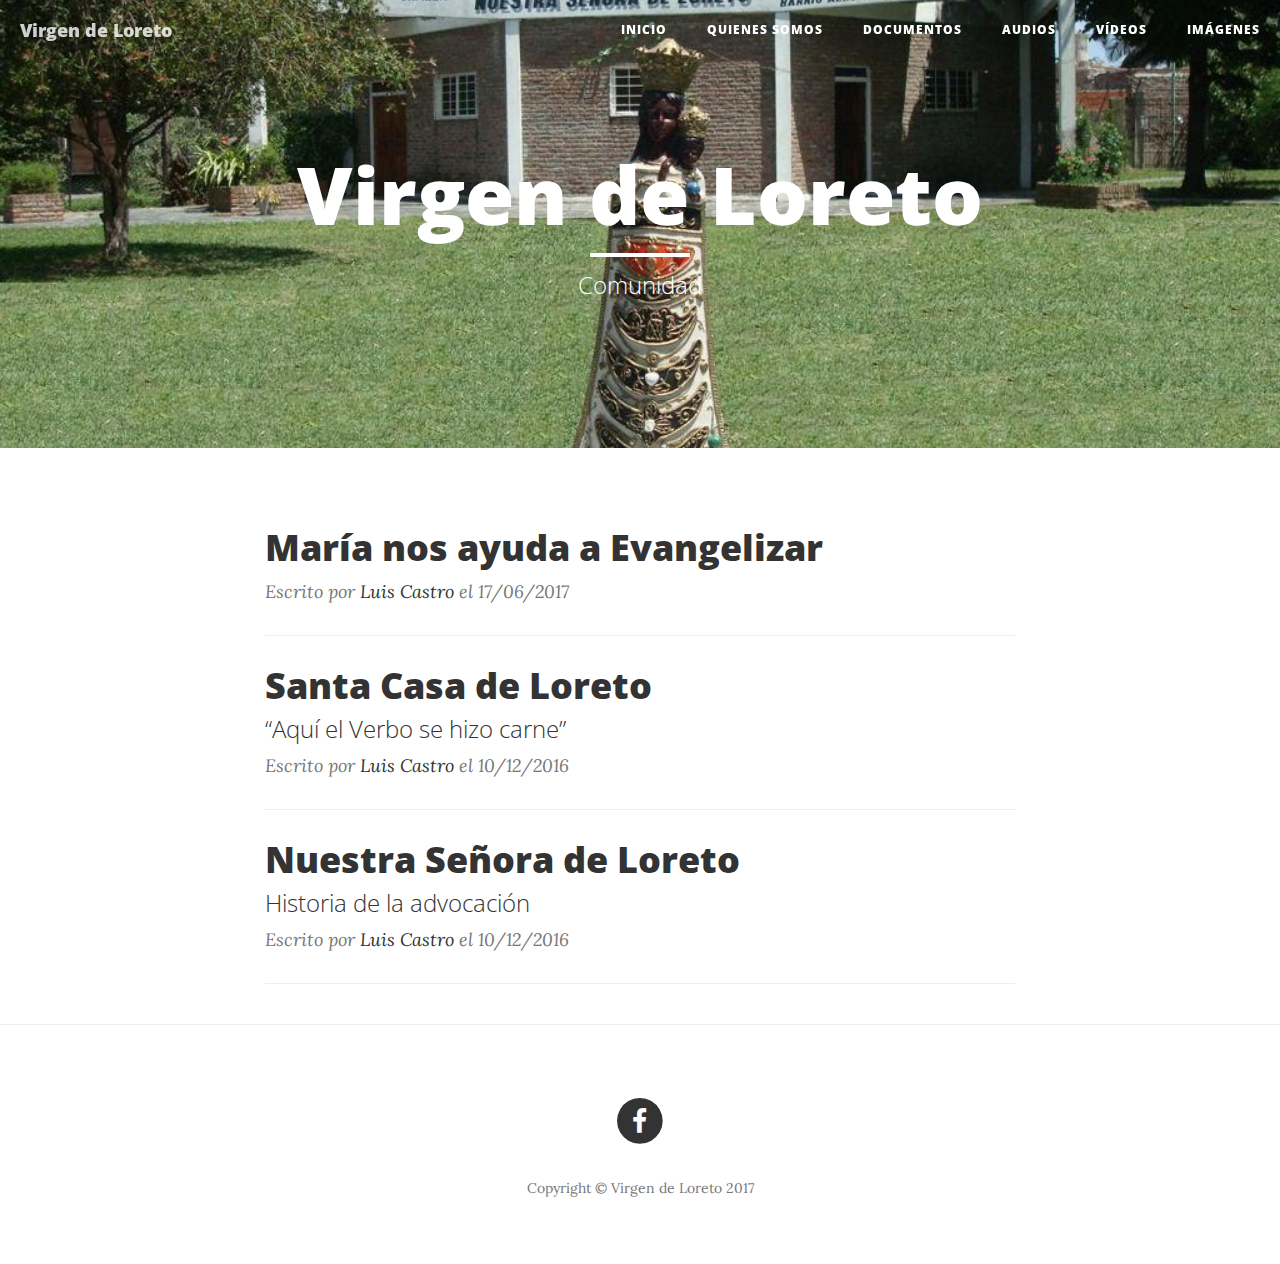
==== index.html @ 8ba8d488 "Automated Rebuild" ====
<!DOCTYPE html><html lang="en"></html><head><meta charset="utf-8" /><meta content="IE=edge" http-equiv="X-UA-Compatible" /><meta content="width=device-width, initial-scale=1" name="viewport" /><meta content="" name="description" /><meta content="" name="author" /><title>Virgen de Loreto</title><link href="/stylesheets/bootstrap.min.css" rel="stylesheet" /><link href="/stylesheets/clean-blog.css" rel="stylesheet" /><link href="/stylesheets/font-awesome.min.css" rel="stylesheet" type="text/css" /><link href="https://fonts.googleapis.com/css?family=Lora:400,700,400italic,700italic" rel="stylesheet" type="text/css" /><link href="https://fonts.googleapis.com/css?family=Open+Sans:300italic,400italic,600italic,700italic,800italic,400,300,600,700,800" rel="stylesheet" type="text/css" /><link href="/stylesheets/blog.css" rel="stylesheet" /><!--[if lt IE 9]><script src="https://oss.maxcdn.com/libs/html5shiv/3.7.0/html5shiv.js"></script><script src="https://oss.maxcdn.com/libs/respond.js/1.4.2/respond.min.js"></script><![endif]--></head><body><nav class="navbar navbar-default navbar-custom navbar-fixed-top"><div class="container-fluid"><div class="navbar-header page-scroll"><button class="navbar-toggle" data-target="#bs-navbar-collapse-1" data-toggle="collapse" type="button"><span class="sr-only">Toggle navigation</span>Menu <i class="fa fa-bars"></i></button><a class="navbar-brand" href="/index.html">Virgen de Loreto</a></div><div class="collapse navbar-collapse" id="bs-navbar-collapse-1"><ul class="nav navbar-nav navbar-right"><li><a href="/index.html">Inicio</a></li><li><a href="/quienes-somos.html">Quienes Somos</a></li><li><a href="/documentos.html">Documentos</a></li><li><a href="/audios.html">Audios</a></li><li><a href="/videos.html">Vídeos</a></li><li><a href="/imagenes.html">Imágenes</a></li></ul></div></div></nav></body><header class="intro-header" style="background-image: url('images/home-bg.jpg')"><div class="container"><div class="row"><div class="col-lg-8 col-lg-offset-2 col-md-10 col-md-offset-1"><div class="site-heading"><h1>Virgen de Loreto</h1><hr class="small"><span class="subheading">Comunidad</span></hr></div></div></div></div></header><div class="container"><div class="row"><div class="col-lg-8 col-lg-offset-2 col-md-10 col-md-offset-1"><div class="post-preview"><a href="/posts/evangelizando-de-la-mano-de-maria.html"><h2 class="post-title">María nos ayuda a Evangelizar</h2></a><p class="post-meta">Escrito por <a href="#">Luis Castro</a> el 17/06/2017</p></div><hr /><div class="post-preview"><a href="/posts/basilica-de-loreto.html"><h2 class="post-title">Santa Casa de Loreto</h2><h3 class="post-subtitle">“Aquí el Verbo se hizo carne”</h3></a><p class="post-meta">Escrito por <a href="#">Luis Castro</a> el 10/12/2016</p></div><hr /><div class="post-preview"><a href="/posts/historia-de-la-advocacion.html"><h2 class="post-title">Nuestra Señora de Loreto</h2><h3 class="post-subtitle">Historia de la advocación</h3></a><p class="post-meta">Escrito por <a href="#">Luis Castro</a> el 10/12/2016</p></div><hr /></div></div></div><hr /><footer><div class="container"><div class="row"><div class="col-lg-8 col-lg-offset-2 col-md-10 col-md-offset-1"><ul class="list-inline text-center"><li><a href="https://www.facebook.com/virgende.loreto.7/"><span class="fa-stack fa-lg"><i class="fa fa-circle fa-stack-2x"></i><i class="fa fa-facebook fa-stack-1x fa-inverse"></i></span></a></li></ul><p class="copyright text-muted">Copyright &copy; Virgen de Loreto 2017</p></div></div></div></footer><script src="/javascripts/jquery.min.js"></script><script src="/javascripts/bootstrap.min.js"></script><script src="/javascripts/clean-blog.js"></script>
---- stylesheets/clean-blog.css ----
/*!
 * Start Bootstrap - Clean Blog v3.3.7+1 (http://startbootstrap.com/template-overviews/clean-blog)
 * Copyright 2013-2016 Start Bootstrap
 * Licensed under MIT (https://github.com/BlackrockDigital/startbootstrap/blob/gh-pages/LICENSE)
 */

body {
  font-family: 'Lora', 'Times New Roman', serif;
  font-size: 20px;
  color: #333333;
}
p {
  line-height: 1.5;
  margin: 30px 0;
}
p a {
  text-decoration: underline;
}
h1,
h2,
h3,
h4,
h5,
h6 {
  font-family: 'Open Sans', 'Helvetica Neue', Helvetica, Arial, sans-serif;
  font-weight: 800;
}
a {
  color: #333333;
}
a:hover,
a:focus {
  color: #0085A1;
}
a img:hover,
a img:focus {
  cursor: zoom-in;
}
blockquote {
  color: #777777;
  font-style: italic;
}
hr.small {
  max-width: 100px;
  margin: 15px auto;
  border-width: 4px;
  border-color: white;
}
.navbar-custom {
  position: absolute;
  top: 0;
  left: 0;
  width: 100%;
  z-index: 3;
  font-family: 'Open Sans', 'Helvetica Neue', Helvetica, Arial, sans-serif;
}
.navbar-custom .navbar-brand {
  font-weight: 800;
}
.navbar-custom .navbar-header .navbar-toggle {
  color: #777777;
  font-weight: 800;
  text-transform: uppercase;
  font-size: 12px;
}
.navbar-custom .nav li a {
  text-transform: uppercase;
  font-size: 12px;
  font-weight: 800;
  letter-spacing: 1px;
}
@media only screen and (min-width: 768px) {
  .navbar-custom {
    background: transparent;
    border-bottom: 1px solid transparent;
  }
  .navbar-custom .navbar-brand {
    color: white;
    padding: 20px;
  }
  .navbar-custom .navbar-brand:hover,
  .navbar-custom .navbar-brand:focus {
    color: rgba(255, 255, 255, 0.8);
  }
  .navbar-custom .nav li a {
    color: white;
    padding: 20px;
  }
  .navbar-custom .nav li a:hover,
  .navbar-custom .nav li a:focus {
    color: rgba(255, 255, 255, 0.8);
  }
}
@media only screen and (min-width: 1170px) {
  .navbar-custom {
    -webkit-transition: background-color 0.3s;
    -moz-transition: background-color 0.3s;
    transition: background-color 0.3s;
    /* Force Hardware Acceleration in WebKit */
    -webkit-transform: translate3d(0, 0, 0);
    -moz-transform: translate3d(0, 0, 0);
    -ms-transform: translate3d(0, 0, 0);
    -o-transform: translate3d(0, 0, 0);
    transform: translate3d(0, 0, 0);
    -webkit-backface-visibility: hidden;
    backface-visibility: hidden;
  }
  .navbar-custom.is-fixed {
    /* when the user scrolls down, we hide the header right above the viewport */
    position: fixed;
    top: -61px;
    background-color: rgba(255, 255, 255, 0.9);
    border-bottom: 1px solid #f2f2f2;
    -webkit-transition: -webkit-transform 0.3s;
    -moz-transition: -moz-transform 0.3s;
    transition: transform 0.3s;
  }
  .navbar-custom.is-fixed .navbar-brand {
    color: #333333;
  }
  .navbar-custom.is-fixed .navbar-brand:hover,
  .navbar-custom.is-fixed .navbar-brand:focus {
    color: #0085A1;
  }
  .navbar-custom.is-fixed .nav li a {
    color: #333333;
  }
  .navbar-custom.is-fixed .nav li a:hover,
  .navbar-custom.is-fixed .nav li a:focus {
    color: #0085A1;
  }
  .navbar-custom.is-visible {
    /* if the user changes the scrolling direction, we show the header */
    -webkit-transform: translate3d(0, 100%, 0);
    -moz-transform: translate3d(0, 100%, 0);
    -ms-transform: translate3d(0, 100%, 0);
    -o-transform: translate3d(0, 100%, 0);
    transform: translate3d(0, 100%, 0);
  }
}
.intro-header {
  background-color: #777777;
  background: no-repeat center center;
  background-attachment: scroll;
  -webkit-background-size: cover;
  -moz-background-size: cover;
  background-size: cover;
  -o-background-size: cover;
  margin-bottom: 50px;
}
.intro-header .site-heading,
.intro-header .post-heading,
.intro-header .page-heading {
  padding: 100px 0 50px;
  color: white;
}

.intro-header .post-heading.black,
.intro-header .page-heading.black {
  padding: 100px 0 50px;
  color: black;
}
.intro-header .post-heading.black .meta a {
  color: black;
}

@media only screen and (min-width: 768px) {
  .intro-header .site-heading,
  .intro-header .post-heading,
  .intro-header .page-heading {
    padding: 150px 0;
  }
}
.intro-header .site-heading,
.intro-header .page-heading {
  text-align: center;
}
.intro-header .site-heading h1,
.intro-header .page-heading h1 {
  margin-top: 0;
  font-size: 50px;
}
.intro-header .site-heading .subheading,
.intro-header .page-heading .subheading {
  font-size: 24px;
  line-height: 1.1;
  display: block;
  font-family: 'Open Sans', 'Helvetica Neue', Helvetica, Arial, sans-serif;
  font-weight: 300;
  margin: 10px 0 0;
}
@media only screen and (min-width: 768px) {
  .intro-header .site-heading h1,
  .intro-header .page-heading h1 {
    font-size: 80px;
  }
}
.intro-header .post-heading h1 {
  font-size: 35px;
}
.intro-header .post-heading .subheading,
.intro-header .post-heading .meta {
  line-height: 1.1;
  display: block;
}
.intro-header .post-heading .subheading {
  font-family: 'Open Sans', 'Helvetica Neue', Helvetica, Arial, sans-serif;
  font-size: 24px;
  margin: 10px 0 30px;
  font-weight: 600;
}
.intro-header .post-heading .meta {
  font-family: 'Lora', 'Times New Roman', serif;
  font-style: italic;
  font-weight: 300;
  font-size: 20px;
}
.intro-header .post-heading .meta a {
  color: white;
}
@media only screen and (min-width: 768px) {
  .intro-header .post-heading h1 {
    font-size: 55px;
  }
  .intro-header .post-heading .subheading {
    font-size: 30px;
  }
}
.post-preview > a {
  color: #333333;
}
.post-preview > a:hover,
.post-preview > a:focus {
  text-decoration: none;
  color: #0085A1;
}
.post-preview > a > .post-title {
  font-size: 30px;
  margin-top: 30px;
  margin-bottom: 10px;
}
.post-preview > a > .post-subtitle {
  margin: 0;
  font-weight: 300;
  margin-bottom: 10px;
}
.post-preview > .post-meta {
  color: #777777;
  font-size: 18px;
  font-style: italic;
  margin-top: 0;
}
.post-preview > .post-meta > a {
  text-decoration: none;
  color: #333333;
}
.post-preview > .post-meta > a:hover,
.post-preview > .post-meta > a:focus {
  color: #0085A1;
  text-decoration: underline;
}
@media only screen and (min-width: 768px) {
  .post-preview > a > .post-title {
    font-size: 36px;
  }
}
.section-heading {
  font-size: 36px;
  margin-top: 60px;
  font-weight: 700;
}
.caption {
  text-align: center;
  font-size: 14px;
  padding: 10px;
  font-style: italic;
  margin: 0;
  display: block;
  border-bottom-right-radius: 5px;
  border-bottom-left-radius: 5px;
}
footer {
  padding: 50px 0 65px;
}
footer .list-inline {
  margin: 0;
  padding: 0;
}
footer .copyright {
  font-size: 14px;
  text-align: center;
  margin-bottom: 0;
}
.floating-label-form-group {
  font-size: 14px;
  position: relative;
  margin-bottom: 0;
  padding-bottom: 0.5em;
  border-bottom: 1px solid #eeeeee;
}
.floating-label-form-group input,
.floating-label-form-group textarea {
  z-index: 1;
  position: relative;
  padding-right: 0;
  padding-left: 0;
  border: none;
  border-radius: 0;
  font-size: 1.5em;
  background: none;
  box-shadow: none !important;
  resize: none;
}
.floating-label-form-group label {
  display: block;
  z-index: 0;
  position: relative;
  top: 2em;
  margin: 0;
  font-size: 0.85em;
  line-height: 1.764705882em;
  vertical-align: middle;
  vertical-align: baseline;
  opacity: 0;
  -webkit-transition: top 0.3s ease,opacity 0.3s ease;
  -moz-transition: top 0.3s ease,opacity 0.3s ease;
  -ms-transition: top 0.3s ease,opacity 0.3s ease;
  transition: top 0.3s ease,opacity 0.3s ease;
}
.floating-label-form-group::not(:first-child) {
  padding-left: 14px;
  border-left: 1px solid #eeeeee;
}
.floating-label-form-group-with-value label {
  top: 0;
  opacity: 1;
}
.floating-label-form-group-with-focus label {
  color: #0085A1;
}
form .row:first-child .floating-label-form-group {
  border-top: 1px solid #eeeeee;
}
.btn {
  font-family: 'Open Sans', 'Helvetica Neue', Helvetica, Arial, sans-serif;
  text-transform: uppercase;
  font-size: 14px;
  font-weight: 800;
  letter-spacing: 1px;
  border-radius: 0;
  padding: 15px 25px;
}
.btn-lg {
  font-size: 16px;
  padding: 25px 35px;
}
.btn-default:hover,
.btn-default:focus {
  background-color: #0085A1;
  border: 1px solid #0085A1;
  color: white;
}
.pager {
  margin: 20px 0 0;
}
.pager li > a,
.pager li > span {
  font-family: 'Open Sans', 'Helvetica Neue', Helvetica, Arial, sans-serif;
  text-transform: uppercase;
  font-size: 14px;
  font-weight: 800;
  letter-spacing: 1px;
  padding: 15px 25px;
  background-color: white;
  border-radius: 0;
}
.pager li > a:hover,
.pager li > a:focus {
  color: white;
  background-color: #0085A1;
  border: 1px solid #0085A1;
}
.pager .disabled > a,
.pager .disabled > a:hover,
.pager .disabled > a:focus,
.pager .disabled > span {
  color: #777777;
  background-color: #333333;
  cursor: not-allowed;
}
::-moz-selection {
  color: white;
  text-shadow: none;
  background: #0085A1;
}
::selection {
  color: white;
  text-shadow: none;
  background: #0085A1;
}
img::selection {
  color: white;
  background: transparent;
}
img::-moz-selection {
  color: white;
  background: transparent;
}
body {
  -webkit-tap-highlight-color: #0085A1;
}
---- stylesheets/blog.css ----
pre {
  border: none !important;
  font-family: Menlo, Monaco, serif;
}

pre code {
  font-family: Menlo, Monaco, serif;
}
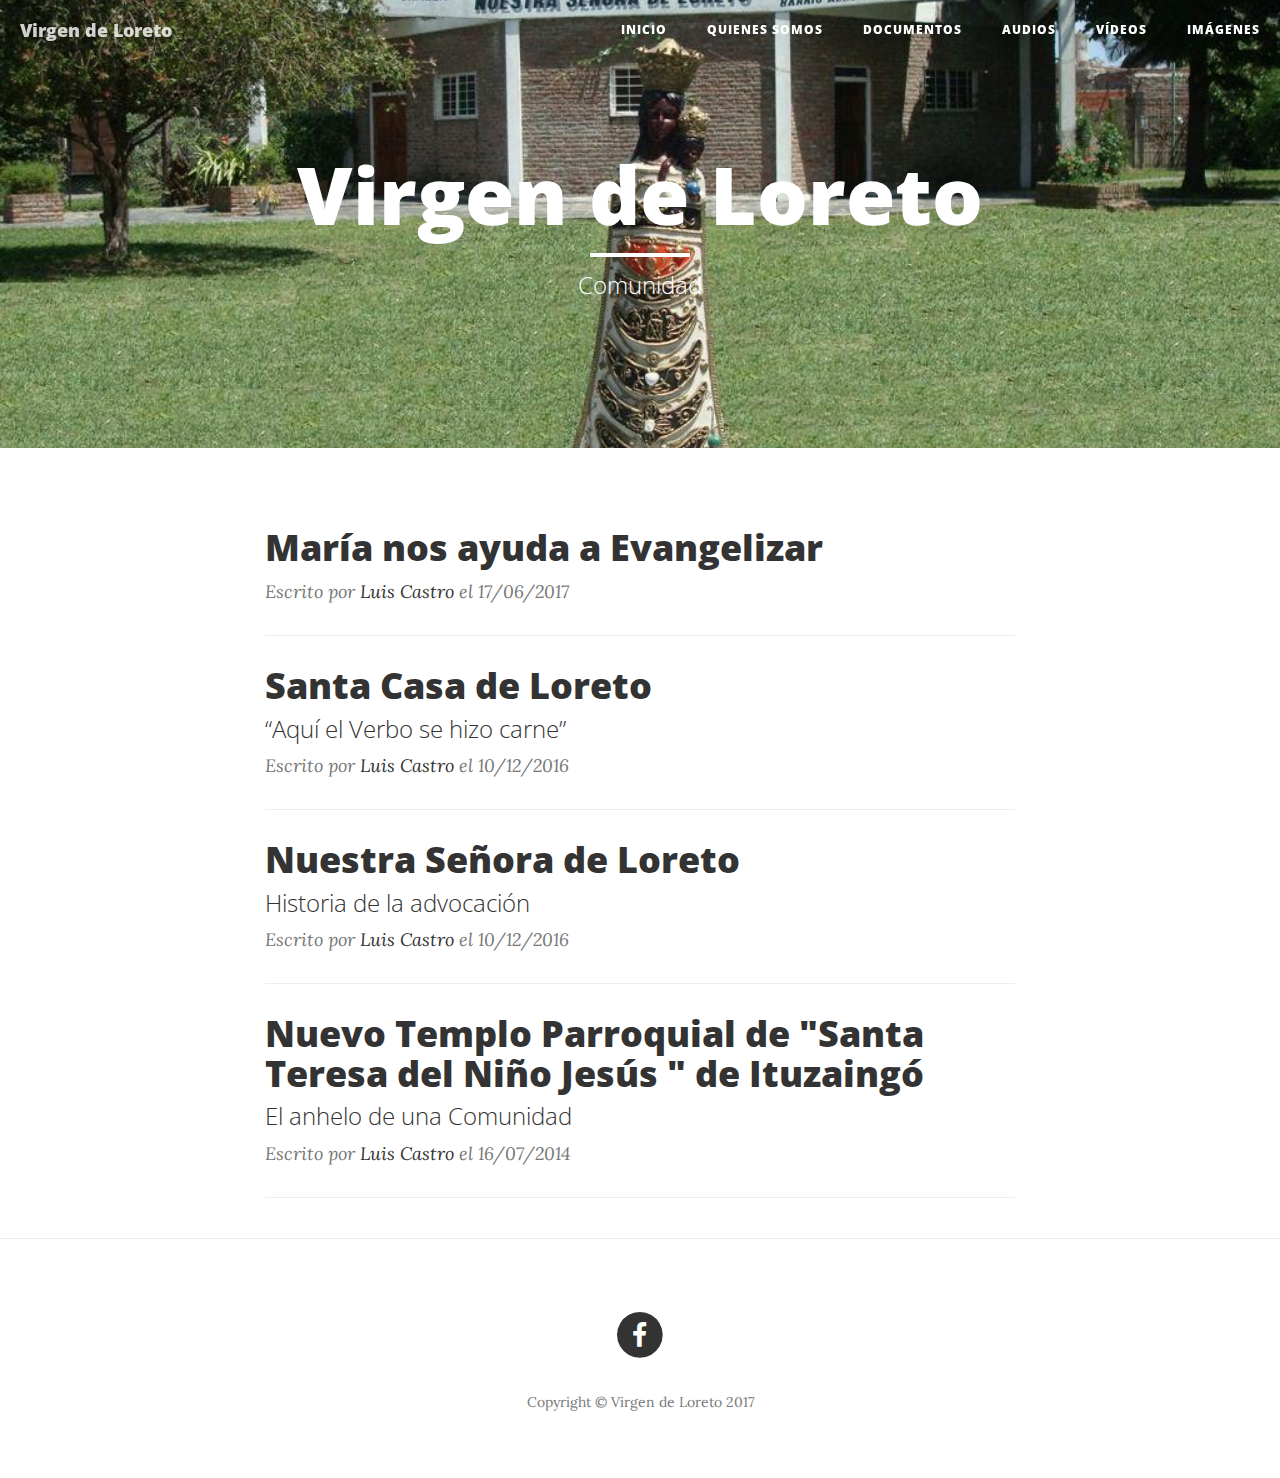
==== commit 50a39c91: "Automated Rebuild" ====
--- a/index.html
+++ b/index.html
@@ -1 +1 @@
-<!DOCTYPE html><html lang="en"></html><head><meta charset="utf-8" /><meta content="IE=edge" http-equiv="X-UA-Compatible" /><meta content="width=device-width, initial-scale=1" name="viewport" /><meta content="" name="description" /><meta content="" name="author" /><title>Virgen de Loreto</title><link href="/stylesheets/bootstrap.min.css" rel="stylesheet" /><link href="/stylesheets/clean-blog.css" rel="stylesheet" /><link href="/stylesheets/font-awesome.min.css" rel="stylesheet" type="text/css" /><link href="https://fonts.googleapis.com/css?family=Lora:400,700,400italic,700italic" rel="stylesheet" type="text/css" /><link href="https://fonts.googleapis.com/css?family=Open+Sans:300italic,400italic,600italic,700italic,800italic,400,300,600,700,800" rel="stylesheet" type="text/css" /><link href="/stylesheets/blog.css" rel="stylesheet" /><!--[if lt IE 9]><script src="https://oss.maxcdn.com/libs/html5shiv/3.7.0/html5shiv.js"></script><script src="https://oss.maxcdn.com/libs/respond.js/1.4.2/respond.min.js"></script><![endif]--></head><body><nav class="navbar navbar-default navbar-custom navbar-fixed-top"><div class="container-fluid"><div class="navbar-header page-scroll"><button class="navbar-toggle" data-target="#bs-navbar-collapse-1" data-toggle="collapse" type="button"><span class="sr-only">Toggle navigation</span>Menu <i class="fa fa-bars"></i></button><a class="navbar-brand" href="/index.html">Virgen de Loreto</a></div><div class="collapse navbar-collapse" id="bs-navbar-collapse-1"><ul class="nav navbar-nav navbar-right"><li><a href="/index.html">Inicio</a></li><li><a href="/quienes-somos.html">Quienes Somos</a></li><li><a href="/documentos.html">Documentos</a></li><li><a href="/audios.html">Audios</a></li><li><a href="/videos.html">Vídeos</a></li><li><a href="/imagenes.html">Imágenes</a></li></ul></div></div></nav></body><header class="intro-header" style="background-image: url('images/home-bg.jpg')"><div class="container"><div class="row"><div class="col-lg-8 col-lg-offset-2 col-md-10 col-md-offset-1"><div class="site-heading"><h1>Virgen de Loreto</h1><hr class="small"><span class="subheading">Comunidad</span></hr></div></div></div></div></header><div class="container"><div class="row"><div class="col-lg-8 col-lg-offset-2 col-md-10 col-md-offset-1"><div class="post-preview"><a href="/posts/evangelizando-de-la-mano-de-maria.html"><h2 class="post-title">María nos ayuda a Evangelizar</h2></a><p class="post-meta">Escrito por <a href="#">Luis Castro</a> el 17/06/2017</p></div><hr /><div class="post-preview"><a href="/posts/basilica-de-loreto.html"><h2 class="post-title">Santa Casa de Loreto</h2><h3 class="post-subtitle">“Aquí el Verbo se hizo carne”</h3></a><p class="post-meta">Escrito por <a href="#">Luis Castro</a> el 10/12/2016</p></div><hr /><div class="post-preview"><a href="/posts/historia-de-la-advocacion.html"><h2 class="post-title">Nuestra Señora de Loreto</h2><h3 class="post-subtitle">Historia de la advocación</h3></a><p class="post-meta">Escrito por <a href="#">Luis Castro</a> el 10/12/2016</p></div><hr /></div></div></div><hr /><footer><div class="container"><div class="row"><div class="col-lg-8 col-lg-offset-2 col-md-10 col-md-offset-1"><ul class="list-inline text-center"><li><a href="https://www.facebook.com/virgende.loreto.7/"><span class="fa-stack fa-lg"><i class="fa fa-circle fa-stack-2x"></i><i class="fa fa-facebook fa-stack-1x fa-inverse"></i></span></a></li></ul><p class="copyright text-muted">Copyright &copy; Virgen de Loreto 2017</p></div></div></div></footer><script src="/javascripts/jquery.min.js"></script><script src="/javascripts/bootstrap.min.js"></script><script src="/javascripts/clean-blog.js"></script>+<!DOCTYPE html><html lang="en"></html><head><meta charset="utf-8" /><meta content="IE=edge" http-equiv="X-UA-Compatible" /><meta content="width=device-width, initial-scale=1" name="viewport" /><meta content="" name="description" /><meta content="" name="author" /><title>Virgen de Loreto</title><link href="/stylesheets/bootstrap.min.css" rel="stylesheet" /><link href="/stylesheets/clean-blog.css" rel="stylesheet" /><link href="/stylesheets/font-awesome.min.css" rel="stylesheet" type="text/css" /><link href="https://fonts.googleapis.com/css?family=Lora:400,700,400italic,700italic" rel="stylesheet" type="text/css" /><link href="https://fonts.googleapis.com/css?family=Open+Sans:300italic,400italic,600italic,700italic,800italic,400,300,600,700,800" rel="stylesheet" type="text/css" /><link href="/stylesheets/blog.css" rel="stylesheet" /><!--[if lt IE 9]><script src="https://oss.maxcdn.com/libs/html5shiv/3.7.0/html5shiv.js"></script><script src="https://oss.maxcdn.com/libs/respond.js/1.4.2/respond.min.js"></script><![endif]--></head><body><nav class="navbar navbar-default navbar-custom navbar-fixed-top"><div class="container-fluid"><div class="navbar-header page-scroll"><button class="navbar-toggle" data-target="#bs-navbar-collapse-1" data-toggle="collapse" type="button"><span class="sr-only">Toggle navigation</span>Menu <i class="fa fa-bars"></i></button><a class="navbar-brand" href="/index.html">Virgen de Loreto</a></div><div class="collapse navbar-collapse" id="bs-navbar-collapse-1"><ul class="nav navbar-nav navbar-right"><li><a href="/index.html">Inicio</a></li><li><a href="/quienes-somos.html">Quienes Somos</a></li><li><a href="/documentos.html">Documentos</a></li><li><a href="/audios.html">Audios</a></li><li><a href="/videos.html">Vídeos</a></li><li><a href="/imagenes.html">Imágenes</a></li></ul></div></div></nav></body><header class="intro-header" style="background-image: url('images/home-bg.jpg')"><div class="container"><div class="row"><div class="col-lg-8 col-lg-offset-2 col-md-10 col-md-offset-1"><div class="site-heading"><h1>Virgen de Loreto</h1><hr class="small"><span class="subheading">Comunidad</span></hr></div></div></div></div></header><div class="container"><div class="row"><div class="col-lg-8 col-lg-offset-2 col-md-10 col-md-offset-1"><div class="post-preview"><a href="/posts/evangelizando-de-la-mano-de-maria.html"><h2 class="post-title">María nos ayuda a Evangelizar</h2></a><p class="post-meta">Escrito por <a href="#">Luis Castro</a> el 17/06/2017</p></div><hr /><div class="post-preview"><a href="/posts/santa-casa-de-loreto.html"><h2 class="post-title">Santa Casa de Loreto</h2><h3 class="post-subtitle">“Aquí el Verbo se hizo carne”</h3></a><p class="post-meta">Escrito por <a href="#">Luis Castro</a> el 10/12/2016</p></div><hr /><div class="post-preview"><a href="/posts/nuestra-señora-de-loreto.html"><h2 class="post-title">Nuestra Señora de Loreto</h2><h3 class="post-subtitle">Historia de la advocación</h3></a><p class="post-meta">Escrito por <a href="#">Luis Castro</a> el 10/12/2016</p></div><hr /><div class="post-preview"><a href="/posts/nuevo-templo-parroquial-de-santa-teresa-del-nino-jesus-de-ituzaingo.html"><h2 class="post-title">Nuevo Templo Parroquial de "Santa Teresa del Niño Jesús " de Ituzaingó</h2><h3 class="post-subtitle">El anhelo de una Comunidad</h3></a><p class="post-meta">Escrito por <a href="#">Luis Castro</a> el 16/07/2014</p></div><hr /></div></div></div><hr /><footer><div class="container"><div class="row"><div class="col-lg-8 col-lg-offset-2 col-md-10 col-md-offset-1"><ul class="list-inline text-center"><li><a href="https://www.facebook.com/virgende.loreto.7/"><span class="fa-stack fa-lg"><i class="fa fa-circle fa-stack-2x"></i><i class="fa fa-facebook fa-stack-1x fa-inverse"></i></span></a></li></ul><p class="copyright text-muted">Copyright &copy; Virgen de Loreto 2017</p></div></div></div></footer><script src="/javascripts/jquery.min.js"></script><script src="/javascripts/bootstrap.min.js"></script><script src="/javascripts/clean-blog.js"></script>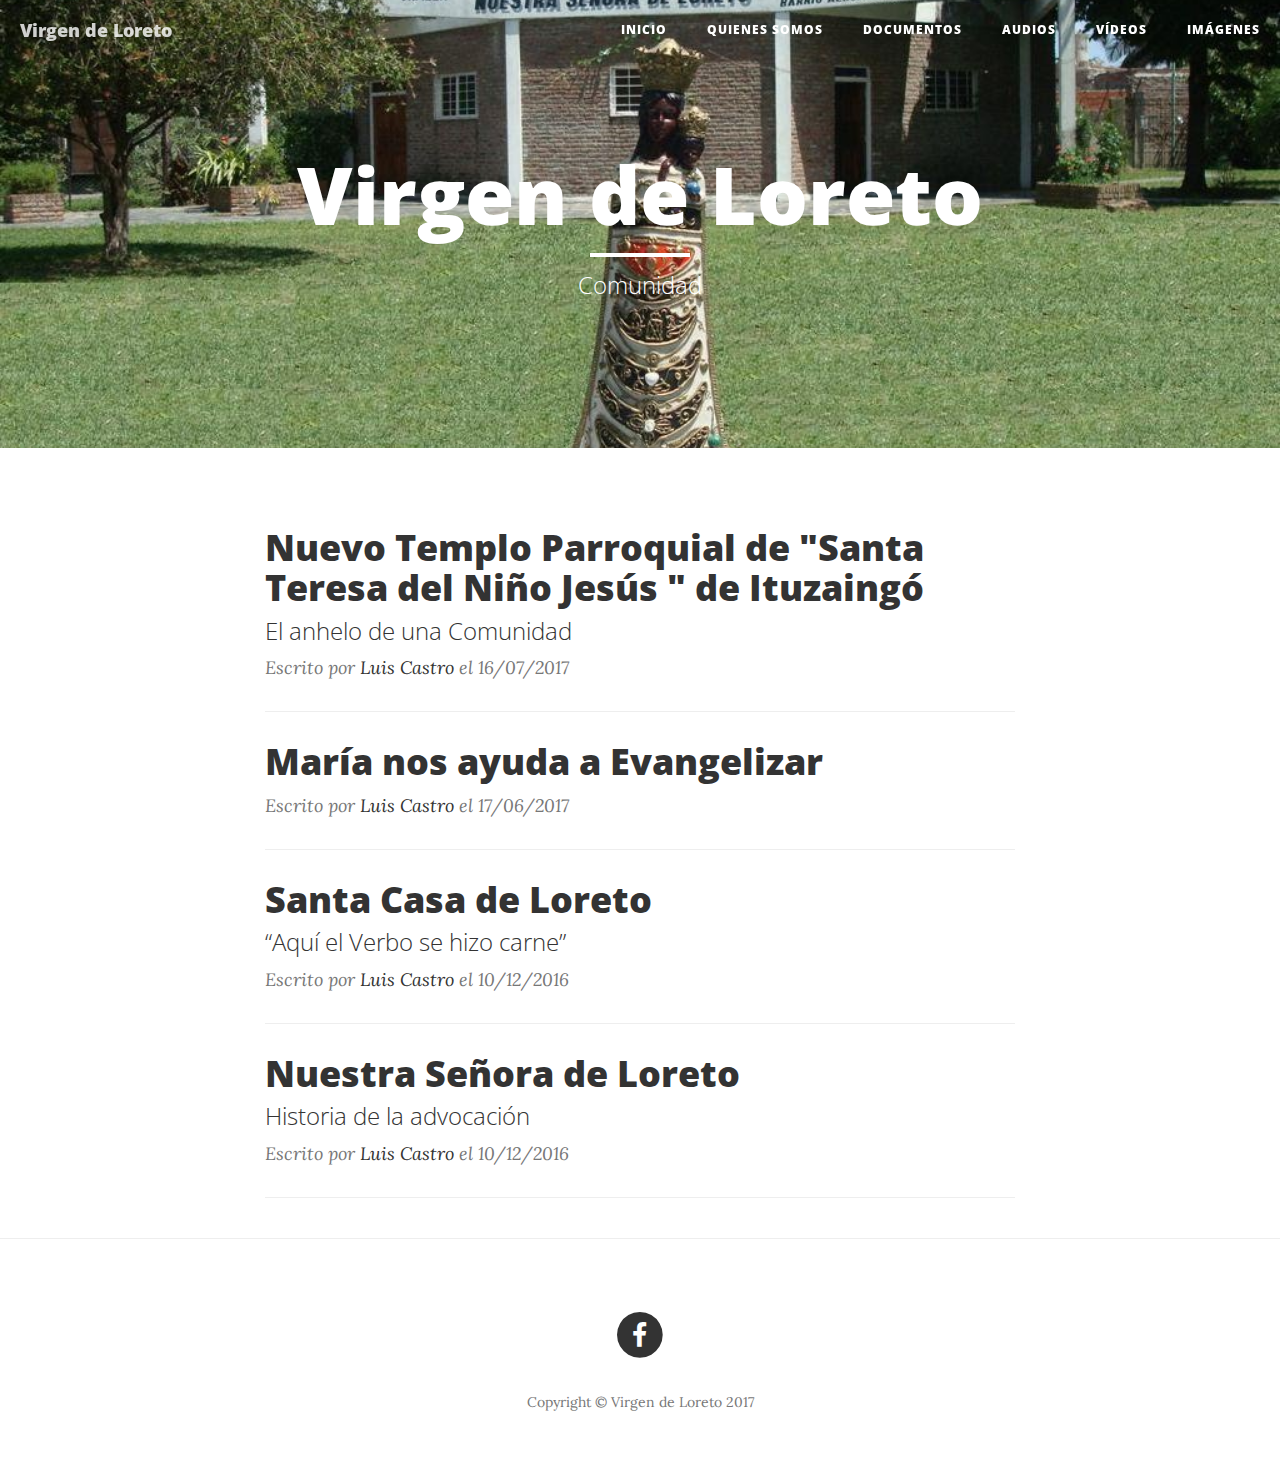
==== commit 3f84eb99: "Automated Rebuild" ====
--- a/index.html
+++ b/index.html
@@ -1 +1 @@
-<!DOCTYPE html><html lang="en"></html><head><meta charset="utf-8" /><meta content="IE=edge" http-equiv="X-UA-Compatible" /><meta content="width=device-width, initial-scale=1" name="viewport" /><meta content="" name="description" /><meta content="" name="author" /><title>Virgen de Loreto</title><link href="/stylesheets/bootstrap.min.css" rel="stylesheet" /><link href="/stylesheets/clean-blog.css" rel="stylesheet" /><link href="/stylesheets/font-awesome.min.css" rel="stylesheet" type="text/css" /><link href="https://fonts.googleapis.com/css?family=Lora:400,700,400italic,700italic" rel="stylesheet" type="text/css" /><link href="https://fonts.googleapis.com/css?family=Open+Sans:300italic,400italic,600italic,700italic,800italic,400,300,600,700,800" rel="stylesheet" type="text/css" /><link href="/stylesheets/blog.css" rel="stylesheet" /><!--[if lt IE 9]><script src="https://oss.maxcdn.com/libs/html5shiv/3.7.0/html5shiv.js"></script><script src="https://oss.maxcdn.com/libs/respond.js/1.4.2/respond.min.js"></script><![endif]--></head><body><nav class="navbar navbar-default navbar-custom navbar-fixed-top"><div class="container-fluid"><div class="navbar-header page-scroll"><button class="navbar-toggle" data-target="#bs-navbar-collapse-1" data-toggle="collapse" type="button"><span class="sr-only">Toggle navigation</span>Menu <i class="fa fa-bars"></i></button><a class="navbar-brand" href="/index.html">Virgen de Loreto</a></div><div class="collapse navbar-collapse" id="bs-navbar-collapse-1"><ul class="nav navbar-nav navbar-right"><li><a href="/index.html">Inicio</a></li><li><a href="/quienes-somos.html">Quienes Somos</a></li><li><a href="/documentos.html">Documentos</a></li><li><a href="/audios.html">Audios</a></li><li><a href="/videos.html">Vídeos</a></li><li><a href="/imagenes.html">Imágenes</a></li></ul></div></div></nav></body><header class="intro-header" style="background-image: url('images/home-bg.jpg')"><div class="container"><div class="row"><div class="col-lg-8 col-lg-offset-2 col-md-10 col-md-offset-1"><div class="site-heading"><h1>Virgen de Loreto</h1><hr class="small"><span class="subheading">Comunidad</span></hr></div></div></div></div></header><div class="container"><div class="row"><div class="col-lg-8 col-lg-offset-2 col-md-10 col-md-offset-1"><div class="post-preview"><a href="/posts/evangelizando-de-la-mano-de-maria.html"><h2 class="post-title">María nos ayuda a Evangelizar</h2></a><p class="post-meta">Escrito por <a href="#">Luis Castro</a> el 17/06/2017</p></div><hr /><div class="post-preview"><a href="/posts/santa-casa-de-loreto.html"><h2 class="post-title">Santa Casa de Loreto</h2><h3 class="post-subtitle">“Aquí el Verbo se hizo carne”</h3></a><p class="post-meta">Escrito por <a href="#">Luis Castro</a> el 10/12/2016</p></div><hr /><div class="post-preview"><a href="/posts/nuestra-señora-de-loreto.html"><h2 class="post-title">Nuestra Señora de Loreto</h2><h3 class="post-subtitle">Historia de la advocación</h3></a><p class="post-meta">Escrito por <a href="#">Luis Castro</a> el 10/12/2016</p></div><hr /><div class="post-preview"><a href="/posts/nuevo-templo-parroquial-de-santa-teresa-del-nino-jesus-de-ituzaingo.html"><h2 class="post-title">Nuevo Templo Parroquial de "Santa Teresa del Niño Jesús " de Ituzaingó</h2><h3 class="post-subtitle">El anhelo de una Comunidad</h3></a><p class="post-meta">Escrito por <a href="#">Luis Castro</a> el 16/07/2014</p></div><hr /></div></div></div><hr /><footer><div class="container"><div class="row"><div class="col-lg-8 col-lg-offset-2 col-md-10 col-md-offset-1"><ul class="list-inline text-center"><li><a href="https://www.facebook.com/virgende.loreto.7/"><span class="fa-stack fa-lg"><i class="fa fa-circle fa-stack-2x"></i><i class="fa fa-facebook fa-stack-1x fa-inverse"></i></span></a></li></ul><p class="copyright text-muted">Copyright &copy; Virgen de Loreto 2017</p></div></div></div></footer><script src="/javascripts/jquery.min.js"></script><script src="/javascripts/bootstrap.min.js"></script><script src="/javascripts/clean-blog.js"></script>+<!DOCTYPE html><html lang="en"></html><head><meta charset="utf-8" /><meta content="IE=edge" http-equiv="X-UA-Compatible" /><meta content="width=device-width, initial-scale=1" name="viewport" /><meta content="" name="description" /><meta content="" name="author" /><title>Virgen de Loreto</title><link href="/stylesheets/bootstrap.min.css" rel="stylesheet" /><link href="/stylesheets/clean-blog.css" rel="stylesheet" /><link href="/stylesheets/font-awesome.min.css" rel="stylesheet" type="text/css" /><link href="https://fonts.googleapis.com/css?family=Lora:400,700,400italic,700italic" rel="stylesheet" type="text/css" /><link href="https://fonts.googleapis.com/css?family=Open+Sans:300italic,400italic,600italic,700italic,800italic,400,300,600,700,800" rel="stylesheet" type="text/css" /><link href="/stylesheets/blog.css" rel="stylesheet" /><!--[if lt IE 9]><script src="https://oss.maxcdn.com/libs/html5shiv/3.7.0/html5shiv.js"></script><script src="https://oss.maxcdn.com/libs/respond.js/1.4.2/respond.min.js"></script><![endif]--></head><body><nav class="navbar navbar-default navbar-custom navbar-fixed-top"><div class="container-fluid"><div class="navbar-header page-scroll"><button class="navbar-toggle" data-target="#bs-navbar-collapse-1" data-toggle="collapse" type="button"><span class="sr-only">Toggle navigation</span>Menu <i class="fa fa-bars"></i></button><a class="navbar-brand" href="/index.html">Virgen de Loreto</a></div><div class="collapse navbar-collapse" id="bs-navbar-collapse-1"><ul class="nav navbar-nav navbar-right"><li><a href="/index.html">Inicio</a></li><li><a href="/quienes-somos.html">Quienes Somos</a></li><li><a href="/documentos.html">Documentos</a></li><li><a href="/audios.html">Audios</a></li><li><a href="/videos.html">Vídeos</a></li><li><a href="/imagenes.html">Imágenes</a></li></ul></div></div></nav></body><header class="intro-header" style="background-image: url('images/home-bg.jpg')"><div class="container"><div class="row"><div class="col-lg-8 col-lg-offset-2 col-md-10 col-md-offset-1"><div class="site-heading"><h1>Virgen de Loreto</h1><hr class="small"><span class="subheading">Comunidad</span></hr></div></div></div></div></header><div class="container"><div class="row"><div class="col-lg-8 col-lg-offset-2 col-md-10 col-md-offset-1"><div class="post-preview"><a href="/posts/nuevo-templo-parroquial-de-santa-teresa-del-nino-jesus-de-ituzaingo.html"><h2 class="post-title">Nuevo Templo Parroquial de "Santa Teresa del Niño Jesús " de Ituzaingó</h2><h3 class="post-subtitle">El anhelo de una Comunidad</h3></a><p class="post-meta">Escrito por <a href="#">Luis Castro</a> el 16/07/2017</p></div><hr /><div class="post-preview"><a href="/posts/evangelizando-de-la-mano-de-maria.html"><h2 class="post-title">María nos ayuda a Evangelizar</h2></a><p class="post-meta">Escrito por <a href="#">Luis Castro</a> el 17/06/2017</p></div><hr /><div class="post-preview"><a href="/posts/santa-casa-de-loreto.html"><h2 class="post-title">Santa Casa de Loreto</h2><h3 class="post-subtitle">“Aquí el Verbo se hizo carne”</h3></a><p class="post-meta">Escrito por <a href="#">Luis Castro</a> el 10/12/2016</p></div><hr /><div class="post-preview"><a href="/posts/nuestra-señora-de-loreto.html"><h2 class="post-title">Nuestra Señora de Loreto</h2><h3 class="post-subtitle">Historia de la advocación</h3></a><p class="post-meta">Escrito por <a href="#">Luis Castro</a> el 10/12/2016</p></div><hr /></div></div></div><hr /><footer><div class="container"><div class="row"><div class="col-lg-8 col-lg-offset-2 col-md-10 col-md-offset-1"><ul class="list-inline text-center"><li><a href="https://www.facebook.com/virgende.loreto.7/"><span class="fa-stack fa-lg"><i class="fa fa-circle fa-stack-2x"></i><i class="fa fa-facebook fa-stack-1x fa-inverse"></i></span></a></li></ul><p class="copyright text-muted">Copyright &copy; Virgen de Loreto 2017</p></div></div></div></footer><script src="/javascripts/jquery.min.js"></script><script src="/javascripts/bootstrap.min.js"></script><script src="/javascripts/clean-blog.js"></script>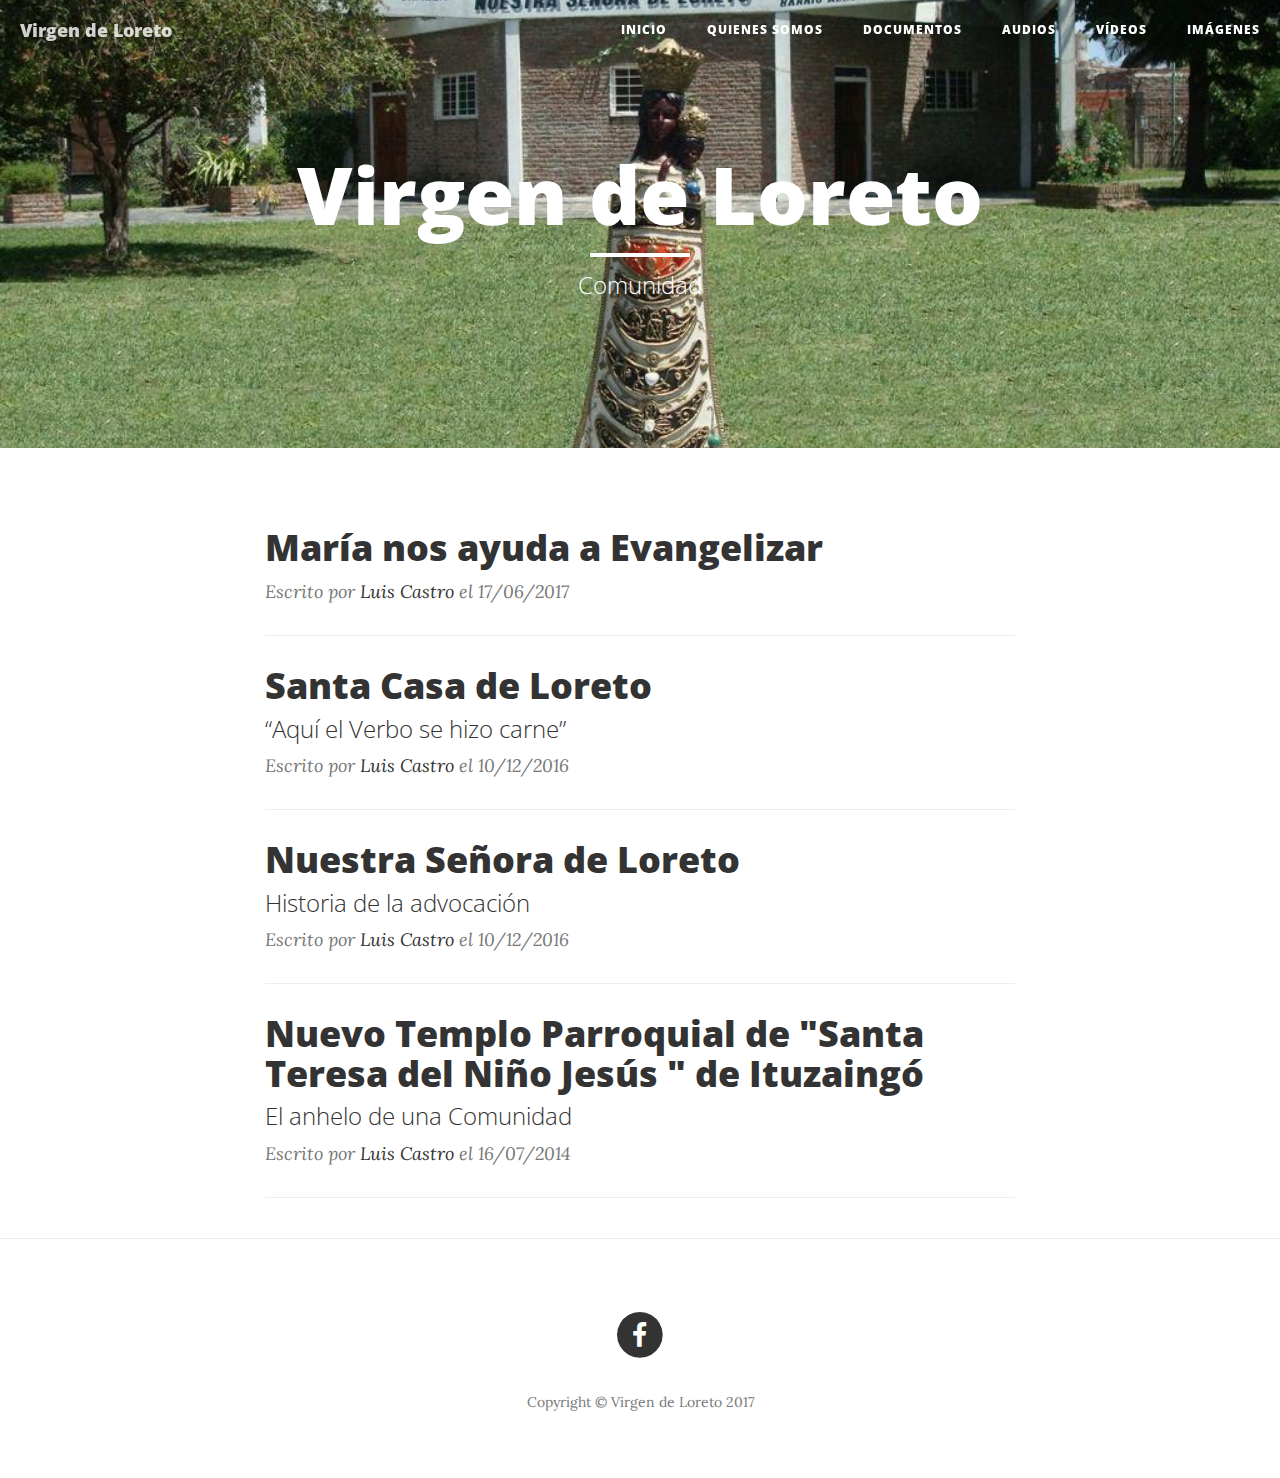
==== commit 0d143a93: "Automated Rebuild" ====
--- a/index.html
+++ b/index.html
@@ -1 +1 @@
-<!DOCTYPE html><html lang="en"></html><head><meta charset="utf-8" /><meta content="IE=edge" http-equiv="X-UA-Compatible" /><meta content="width=device-width, initial-scale=1" name="viewport" /><meta content="" name="description" /><meta content="" name="author" /><title>Virgen de Loreto</title><link href="/stylesheets/bootstrap.min.css" rel="stylesheet" /><link href="/stylesheets/clean-blog.css" rel="stylesheet" /><link href="/stylesheets/font-awesome.min.css" rel="stylesheet" type="text/css" /><link href="https://fonts.googleapis.com/css?family=Lora:400,700,400italic,700italic" rel="stylesheet" type="text/css" /><link href="https://fonts.googleapis.com/css?family=Open+Sans:300italic,400italic,600italic,700italic,800italic,400,300,600,700,800" rel="stylesheet" type="text/css" /><link href="/stylesheets/blog.css" rel="stylesheet" /><!--[if lt IE 9]><script src="https://oss.maxcdn.com/libs/html5shiv/3.7.0/html5shiv.js"></script><script src="https://oss.maxcdn.com/libs/respond.js/1.4.2/respond.min.js"></script><![endif]--></head><body><nav class="navbar navbar-default navbar-custom navbar-fixed-top"><div class="container-fluid"><div class="navbar-header page-scroll"><button class="navbar-toggle" data-target="#bs-navbar-collapse-1" data-toggle="collapse" type="button"><span class="sr-only">Toggle navigation</span>Menu <i class="fa fa-bars"></i></button><a class="navbar-brand" href="/index.html">Virgen de Loreto</a></div><div class="collapse navbar-collapse" id="bs-navbar-collapse-1"><ul class="nav navbar-nav navbar-right"><li><a href="/index.html">Inicio</a></li><li><a href="/quienes-somos.html">Quienes Somos</a></li><li><a href="/documentos.html">Documentos</a></li><li><a href="/audios.html">Audios</a></li><li><a href="/videos.html">Vídeos</a></li><li><a href="/imagenes.html">Imágenes</a></li></ul></div></div></nav></body><header class="intro-header" style="background-image: url('images/home-bg.jpg')"><div class="container"><div class="row"><div class="col-lg-8 col-lg-offset-2 col-md-10 col-md-offset-1"><div class="site-heading"><h1>Virgen de Loreto</h1><hr class="small"><span class="subheading">Comunidad</span></hr></div></div></div></div></header><div class="container"><div class="row"><div class="col-lg-8 col-lg-offset-2 col-md-10 col-md-offset-1"><div class="post-preview"><a href="/posts/nuevo-templo-parroquial-de-santa-teresa-del-nino-jesus-de-ituzaingo.html"><h2 class="post-title">Nuevo Templo Parroquial de "Santa Teresa del Niño Jesús " de Ituzaingó</h2><h3 class="post-subtitle">El anhelo de una Comunidad</h3></a><p class="post-meta">Escrito por <a href="#">Luis Castro</a> el 16/07/2017</p></div><hr /><div class="post-preview"><a href="/posts/evangelizando-de-la-mano-de-maria.html"><h2 class="post-title">María nos ayuda a Evangelizar</h2></a><p class="post-meta">Escrito por <a href="#">Luis Castro</a> el 17/06/2017</p></div><hr /><div class="post-preview"><a href="/posts/santa-casa-de-loreto.html"><h2 class="post-title">Santa Casa de Loreto</h2><h3 class="post-subtitle">“Aquí el Verbo se hizo carne”</h3></a><p class="post-meta">Escrito por <a href="#">Luis Castro</a> el 10/12/2016</p></div><hr /><div class="post-preview"><a href="/posts/nuestra-señora-de-loreto.html"><h2 class="post-title">Nuestra Señora de Loreto</h2><h3 class="post-subtitle">Historia de la advocación</h3></a><p class="post-meta">Escrito por <a href="#">Luis Castro</a> el 10/12/2016</p></div><hr /></div></div></div><hr /><footer><div class="container"><div class="row"><div class="col-lg-8 col-lg-offset-2 col-md-10 col-md-offset-1"><ul class="list-inline text-center"><li><a href="https://www.facebook.com/virgende.loreto.7/"><span class="fa-stack fa-lg"><i class="fa fa-circle fa-stack-2x"></i><i class="fa fa-facebook fa-stack-1x fa-inverse"></i></span></a></li></ul><p class="copyright text-muted">Copyright &copy; Virgen de Loreto 2017</p></div></div></div></footer><script src="/javascripts/jquery.min.js"></script><script src="/javascripts/bootstrap.min.js"></script><script src="/javascripts/clean-blog.js"></script>+<!DOCTYPE html><html lang="en"></html><head><meta charset="utf-8" /><meta content="IE=edge" http-equiv="X-UA-Compatible" /><meta content="width=device-width, initial-scale=1" name="viewport" /><meta content="" name="description" /><meta content="" name="author" /><title>Virgen de Loreto</title><link href="/stylesheets/bootstrap.min.css" rel="stylesheet" /><link href="/stylesheets/clean-blog.css" rel="stylesheet" /><link href="/stylesheets/font-awesome.min.css" rel="stylesheet" type="text/css" /><link href="https://fonts.googleapis.com/css?family=Lora:400,700,400italic,700italic" rel="stylesheet" type="text/css" /><link href="https://fonts.googleapis.com/css?family=Open+Sans:300italic,400italic,600italic,700italic,800italic,400,300,600,700,800" rel="stylesheet" type="text/css" /><link href="/stylesheets/blog.css" rel="stylesheet" /><!--[if lt IE 9]><script src="https://oss.maxcdn.com/libs/html5shiv/3.7.0/html5shiv.js"></script><script src="https://oss.maxcdn.com/libs/respond.js/1.4.2/respond.min.js"></script><![endif]--></head><body><nav class="navbar navbar-default navbar-custom navbar-fixed-top"><div class="container-fluid"><div class="navbar-header page-scroll"><button class="navbar-toggle" data-target="#bs-navbar-collapse-1" data-toggle="collapse" type="button"><span class="sr-only">Toggle navigation</span>Menu <i class="fa fa-bars"></i></button><a class="navbar-brand" href="/index.html">Virgen de Loreto</a></div><div class="collapse navbar-collapse" id="bs-navbar-collapse-1"><ul class="nav navbar-nav navbar-right"><li><a href="/index.html">Inicio</a></li><li><a href="/quienes-somos.html">Quienes Somos</a></li><li><a href="/documentos.html">Documentos</a></li><li><a href="/audios.html">Audios</a></li><li><a href="/videos.html">Vídeos</a></li><li><a href="/imagenes.html">Imágenes</a></li></ul></div></div></nav></body><header class="intro-header" style="background-image: url('images/home-bg.jpg')"><div class="container"><div class="row"><div class="col-lg-8 col-lg-offset-2 col-md-10 col-md-offset-1"><div class="site-heading"><h1>Virgen de Loreto</h1><hr class="small"><span class="subheading">Comunidad</span></hr></div></div></div></div></header><div class="container"><div class="row"><div class="col-lg-8 col-lg-offset-2 col-md-10 col-md-offset-1"><div class="post-preview"><a href="/posts/evangelizando-de-la-mano-de-maria.html"><h2 class="post-title">María nos ayuda a Evangelizar</h2></a><p class="post-meta">Escrito por <a href="#">Luis Castro</a> el 17/06/2017</p></div><hr /><div class="post-preview"><a href="/posts/santa-casa-de-loreto.html"><h2 class="post-title">Santa Casa de Loreto</h2><h3 class="post-subtitle">“Aquí el Verbo se hizo carne”</h3></a><p class="post-meta">Escrito por <a href="#">Luis Castro</a> el 10/12/2016</p></div><hr /><div class="post-preview"><a href="/posts/nuestra-señora-de-loreto.html"><h2 class="post-title">Nuestra Señora de Loreto</h2><h3 class="post-subtitle">Historia de la advocación</h3></a><p class="post-meta">Escrito por <a href="#">Luis Castro</a> el 10/12/2016</p></div><hr /><div class="post-preview"><a href="/posts/nuevo-templo-parroquial-de-santa-teresa-del-nino-jesus-de-ituzaingo.html"><h2 class="post-title">Nuevo Templo Parroquial de "Santa Teresa del Niño Jesús " de Ituzaingó</h2><h3 class="post-subtitle">El anhelo de una Comunidad</h3></a><p class="post-meta">Escrito por <a href="#">Luis Castro</a> el 16/07/2014</p></div><hr /></div></div></div><hr /><footer><div class="container"><div class="row"><div class="col-lg-8 col-lg-offset-2 col-md-10 col-md-offset-1"><ul class="list-inline text-center"><li><a href="https://www.facebook.com/virgende.loreto.7/"><span class="fa-stack fa-lg"><i class="fa fa-circle fa-stack-2x"></i><i class="fa fa-facebook fa-stack-1x fa-inverse"></i></span></a></li></ul><p class="copyright text-muted">Copyright &copy; Virgen de Loreto 2017</p></div></div></div></footer><script src="/javascripts/jquery.min.js"></script><script src="/javascripts/bootstrap.min.js"></script><script src="/javascripts/clean-blog.js"></script>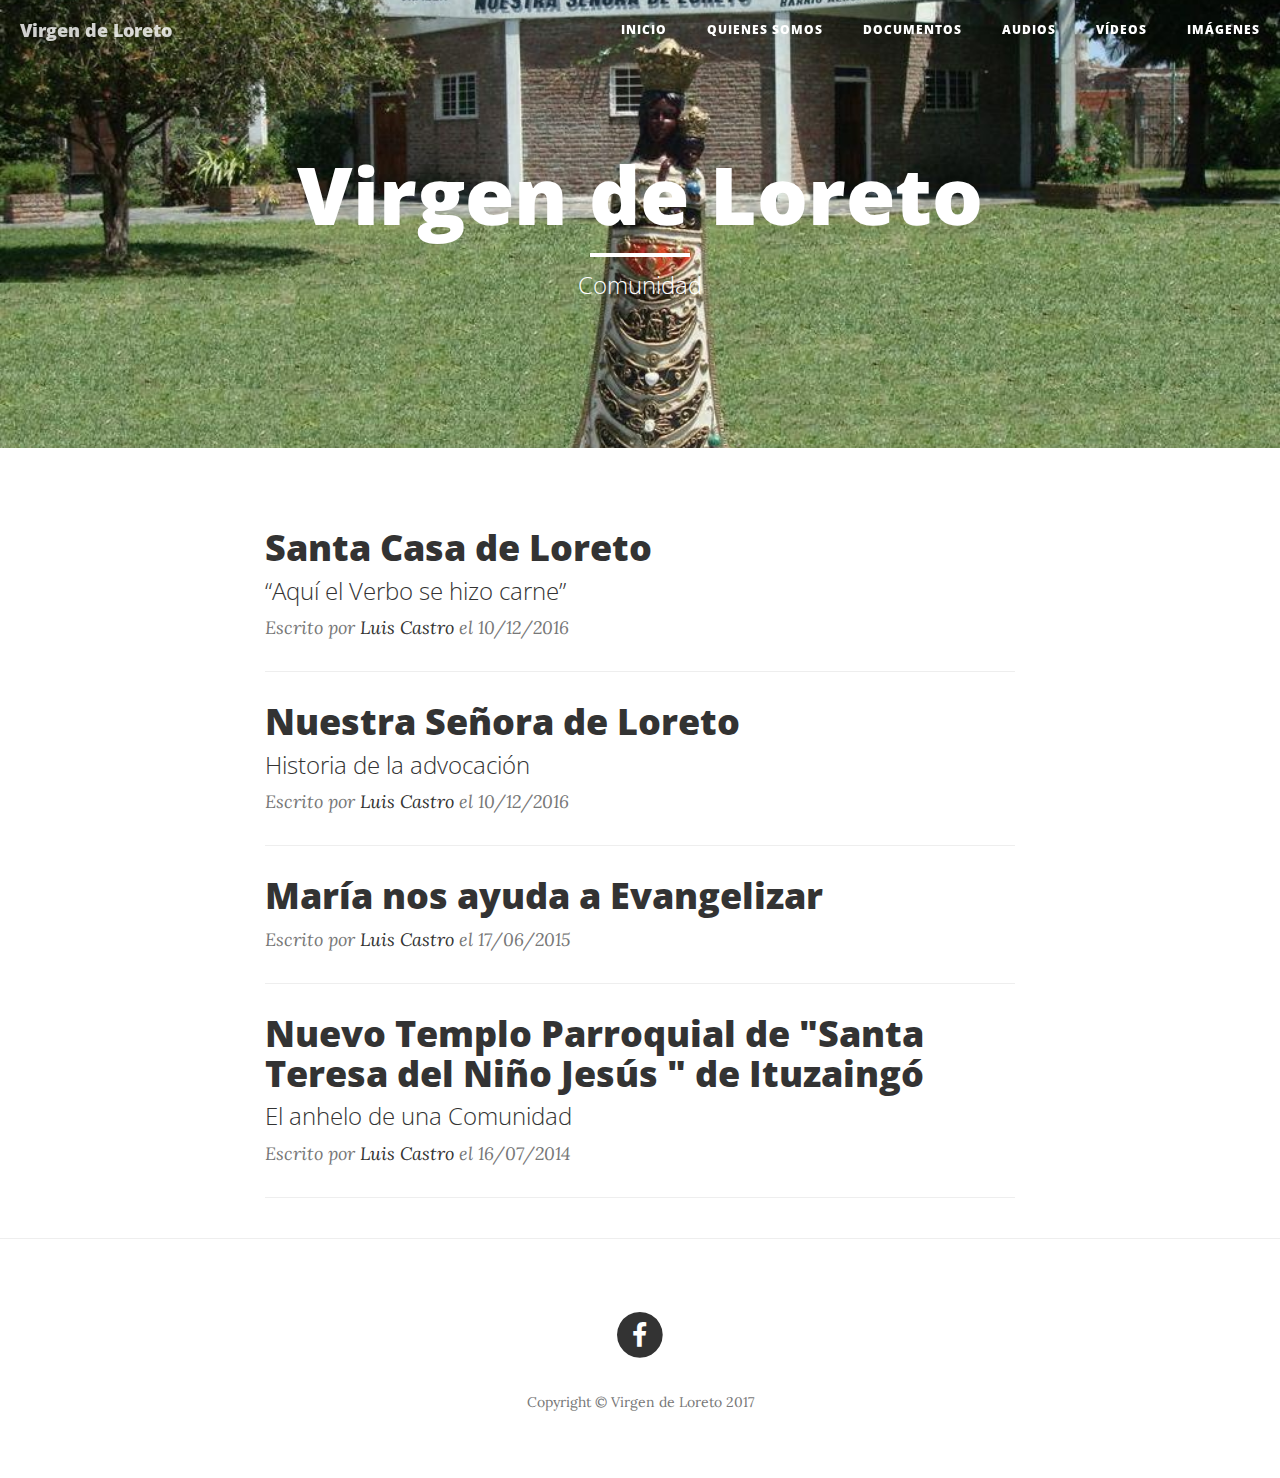
==== commit abb11198: "Automated Rebuild" ====
--- a/index.html
+++ b/index.html
@@ -1 +1 @@
-<!DOCTYPE html><html lang="en"></html><head><meta charset="utf-8" /><meta content="IE=edge" http-equiv="X-UA-Compatible" /><meta content="width=device-width, initial-scale=1" name="viewport" /><meta content="" name="description" /><meta content="" name="author" /><title>Virgen de Loreto</title><link href="/stylesheets/bootstrap.min.css" rel="stylesheet" /><link href="/stylesheets/clean-blog.css" rel="stylesheet" /><link href="/stylesheets/font-awesome.min.css" rel="stylesheet" type="text/css" /><link href="https://fonts.googleapis.com/css?family=Lora:400,700,400italic,700italic" rel="stylesheet" type="text/css" /><link href="https://fonts.googleapis.com/css?family=Open+Sans:300italic,400italic,600italic,700italic,800italic,400,300,600,700,800" rel="stylesheet" type="text/css" /><link href="/stylesheets/blog.css" rel="stylesheet" /><!--[if lt IE 9]><script src="https://oss.maxcdn.com/libs/html5shiv/3.7.0/html5shiv.js"></script><script src="https://oss.maxcdn.com/libs/respond.js/1.4.2/respond.min.js"></script><![endif]--></head><body><nav class="navbar navbar-default navbar-custom navbar-fixed-top"><div class="container-fluid"><div class="navbar-header page-scroll"><button class="navbar-toggle" data-target="#bs-navbar-collapse-1" data-toggle="collapse" type="button"><span class="sr-only">Toggle navigation</span>Menu <i class="fa fa-bars"></i></button><a class="navbar-brand" href="/index.html">Virgen de Loreto</a></div><div class="collapse navbar-collapse" id="bs-navbar-collapse-1"><ul class="nav navbar-nav navbar-right"><li><a href="/index.html">Inicio</a></li><li><a href="/quienes-somos.html">Quienes Somos</a></li><li><a href="/documentos.html">Documentos</a></li><li><a href="/audios.html">Audios</a></li><li><a href="/videos.html">Vídeos</a></li><li><a href="/imagenes.html">Imágenes</a></li></ul></div></div></nav></body><header class="intro-header" style="background-image: url('images/home-bg.jpg')"><div class="container"><div class="row"><div class="col-lg-8 col-lg-offset-2 col-md-10 col-md-offset-1"><div class="site-heading"><h1>Virgen de Loreto</h1><hr class="small"><span class="subheading">Comunidad</span></hr></div></div></div></div></header><div class="container"><div class="row"><div class="col-lg-8 col-lg-offset-2 col-md-10 col-md-offset-1"><div class="post-preview"><a href="/posts/evangelizando-de-la-mano-de-maria.html"><h2 class="post-title">María nos ayuda a Evangelizar</h2></a><p class="post-meta">Escrito por <a href="#">Luis Castro</a> el 17/06/2017</p></div><hr /><div class="post-preview"><a href="/posts/santa-casa-de-loreto.html"><h2 class="post-title">Santa Casa de Loreto</h2><h3 class="post-subtitle">“Aquí el Verbo se hizo carne”</h3></a><p class="post-meta">Escrito por <a href="#">Luis Castro</a> el 10/12/2016</p></div><hr /><div class="post-preview"><a href="/posts/nuestra-señora-de-loreto.html"><h2 class="post-title">Nuestra Señora de Loreto</h2><h3 class="post-subtitle">Historia de la advocación</h3></a><p class="post-meta">Escrito por <a href="#">Luis Castro</a> el 10/12/2016</p></div><hr /><div class="post-preview"><a href="/posts/nuevo-templo-parroquial-de-santa-teresa-del-nino-jesus-de-ituzaingo.html"><h2 class="post-title">Nuevo Templo Parroquial de "Santa Teresa del Niño Jesús " de Ituzaingó</h2><h3 class="post-subtitle">El anhelo de una Comunidad</h3></a><p class="post-meta">Escrito por <a href="#">Luis Castro</a> el 16/07/2014</p></div><hr /></div></div></div><hr /><footer><div class="container"><div class="row"><div class="col-lg-8 col-lg-offset-2 col-md-10 col-md-offset-1"><ul class="list-inline text-center"><li><a href="https://www.facebook.com/virgende.loreto.7/"><span class="fa-stack fa-lg"><i class="fa fa-circle fa-stack-2x"></i><i class="fa fa-facebook fa-stack-1x fa-inverse"></i></span></a></li></ul><p class="copyright text-muted">Copyright &copy; Virgen de Loreto 2017</p></div></div></div></footer><script src="/javascripts/jquery.min.js"></script><script src="/javascripts/bootstrap.min.js"></script><script src="/javascripts/clean-blog.js"></script>+<!DOCTYPE html><html lang="en"></html><head><meta charset="utf-8" /><meta content="IE=edge" http-equiv="X-UA-Compatible" /><meta content="width=device-width, initial-scale=1" name="viewport" /><meta content="" name="description" /><meta content="" name="author" /><title>Virgen de Loreto</title><link href="/stylesheets/bootstrap.min.css" rel="stylesheet" /><link href="/stylesheets/clean-blog.css" rel="stylesheet" /><link href="/stylesheets/font-awesome.min.css" rel="stylesheet" type="text/css" /><link href="https://fonts.googleapis.com/css?family=Lora:400,700,400italic,700italic" rel="stylesheet" type="text/css" /><link href="https://fonts.googleapis.com/css?family=Open+Sans:300italic,400italic,600italic,700italic,800italic,400,300,600,700,800" rel="stylesheet" type="text/css" /><link href="/stylesheets/blog.css" rel="stylesheet" /><!--[if lt IE 9]><script src="https://oss.maxcdn.com/libs/html5shiv/3.7.0/html5shiv.js"></script><script src="https://oss.maxcdn.com/libs/respond.js/1.4.2/respond.min.js"></script><![endif]--></head><body><nav class="navbar navbar-default navbar-custom navbar-fixed-top"><div class="container-fluid"><div class="navbar-header page-scroll"><button class="navbar-toggle" data-target="#bs-navbar-collapse-1" data-toggle="collapse" type="button"><span class="sr-only">Toggle navigation</span>Menu <i class="fa fa-bars"></i></button><a class="navbar-brand" href="/index.html">Virgen de Loreto</a></div><div class="collapse navbar-collapse" id="bs-navbar-collapse-1"><ul class="nav navbar-nav navbar-right"><li><a href="/index.html">Inicio</a></li><li><a href="/quienes-somos.html">Quienes Somos</a></li><li><a href="/documentos.html">Documentos</a></li><li><a href="/audios.html">Audios</a></li><li><a href="/videos.html">Vídeos</a></li><li><a href="/imagenes.html">Imágenes</a></li></ul></div></div></nav></body><header class="intro-header" style="background-image: url('images/home-bg.jpg')"><div class="container"><div class="row"><div class="col-lg-8 col-lg-offset-2 col-md-10 col-md-offset-1"><div class="site-heading"><h1>Virgen de Loreto</h1><hr class="small"><span class="subheading">Comunidad</span></hr></div></div></div></div></header><div class="container"><div class="row"><div class="col-lg-8 col-lg-offset-2 col-md-10 col-md-offset-1"><div class="post-preview"><a href="/posts/santa-casa-de-loreto.html"><h2 class="post-title">Santa Casa de Loreto</h2><h3 class="post-subtitle">“Aquí el Verbo se hizo carne”</h3></a><p class="post-meta">Escrito por <a href="#">Luis Castro</a> el 10/12/2016</p></div><hr /><div class="post-preview"><a href="/posts/nuestra-señora-de-loreto.html"><h2 class="post-title">Nuestra Señora de Loreto</h2><h3 class="post-subtitle">Historia de la advocación</h3></a><p class="post-meta">Escrito por <a href="#">Luis Castro</a> el 10/12/2016</p></div><hr /><div class="post-preview"><a href="/posts/evangelizando-de-la-mano-de-maria.html"><h2 class="post-title">María nos ayuda a Evangelizar</h2></a><p class="post-meta">Escrito por <a href="#">Luis Castro</a> el 17/06/2015</p></div><hr /><div class="post-preview"><a href="/posts/nuevo-templo-parroquial-de-santa-teresa-del-nino-jesus-de-ituzaingo.html"><h2 class="post-title">Nuevo Templo Parroquial de "Santa Teresa del Niño Jesús " de Ituzaingó</h2><h3 class="post-subtitle">El anhelo de una Comunidad</h3></a><p class="post-meta">Escrito por <a href="#">Luis Castro</a> el 16/07/2014</p></div><hr /></div></div></div><hr /><footer><div class="container"><div class="row"><div class="col-lg-8 col-lg-offset-2 col-md-10 col-md-offset-1"><ul class="list-inline text-center"><li><a href="https://www.facebook.com/virgende.loreto.7/"><span class="fa-stack fa-lg"><i class="fa fa-circle fa-stack-2x"></i><i class="fa fa-facebook fa-stack-1x fa-inverse"></i></span></a></li></ul><p class="copyright text-muted">Copyright &copy; Virgen de Loreto 2017</p></div></div></div></footer><script src="/javascripts/jquery.min.js"></script><script src="/javascripts/bootstrap.min.js"></script><script src="/javascripts/clean-blog.js"></script>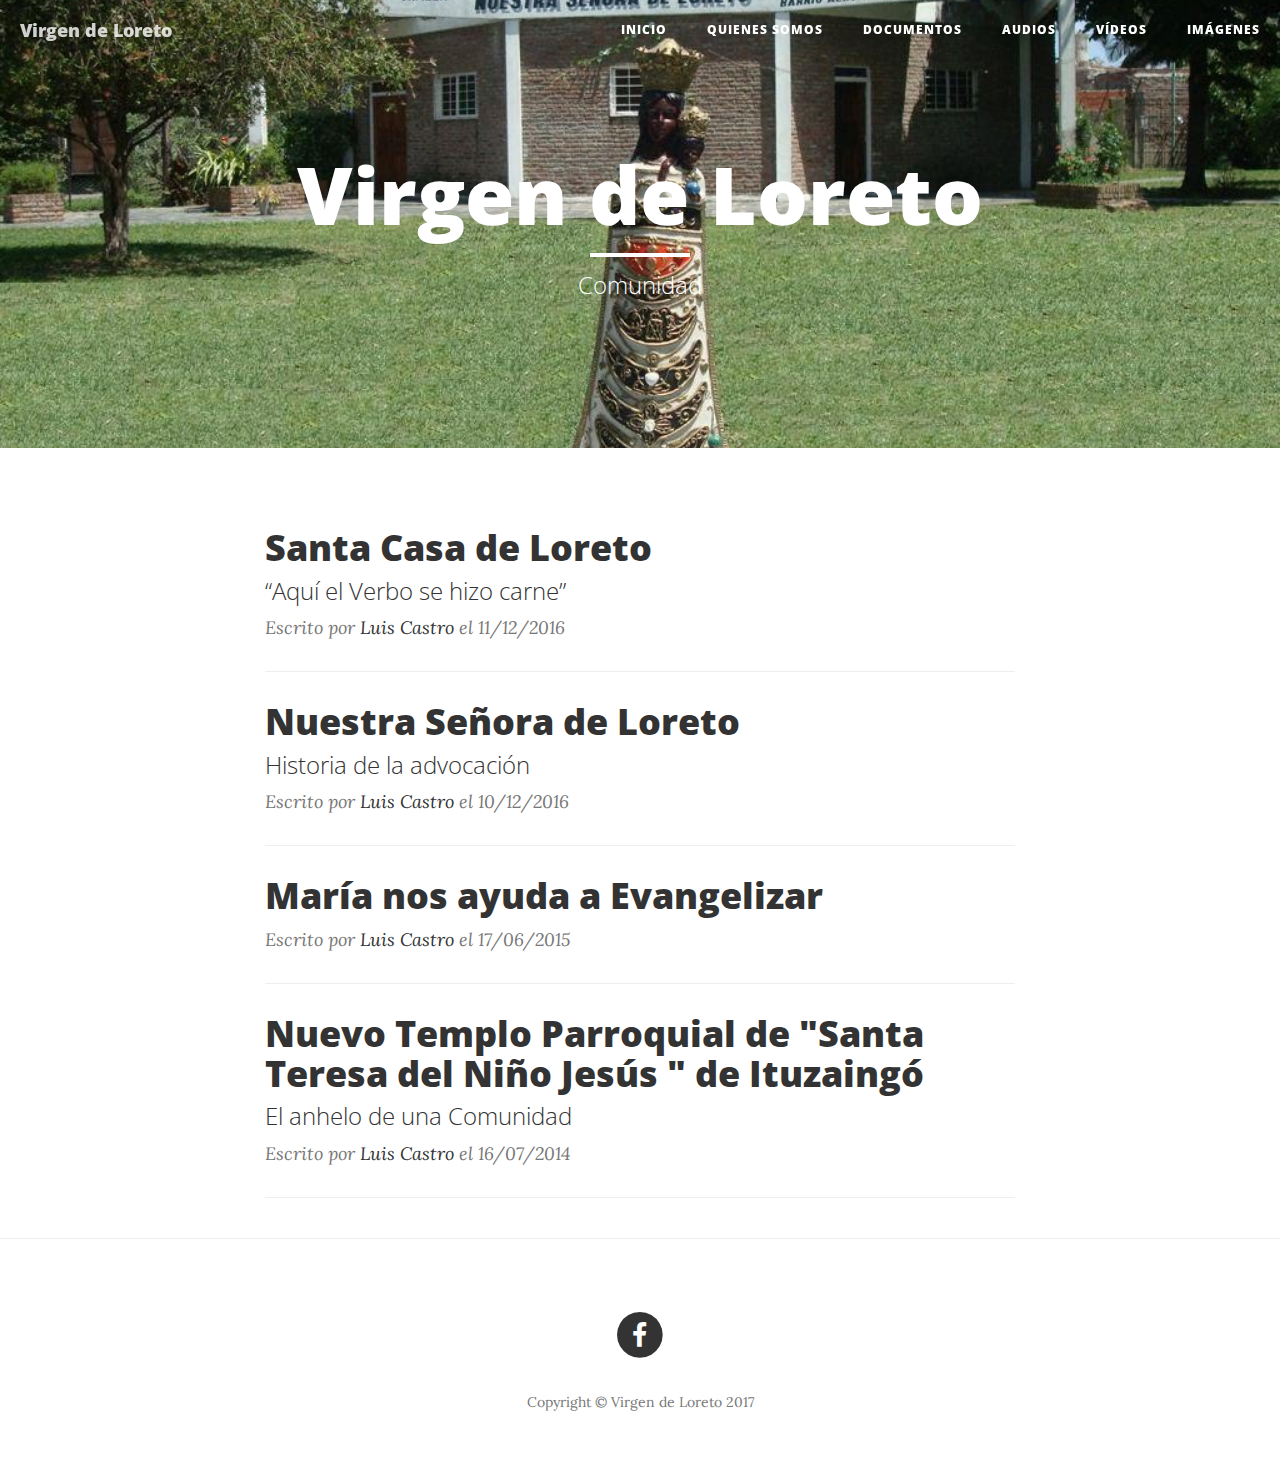
==== commit 119e75ab: "Automated Rebuild" ====
--- a/index.html
+++ b/index.html
@@ -1 +1 @@
-<!DOCTYPE html><html lang="en"></html><head><meta charset="utf-8" /><meta content="IE=edge" http-equiv="X-UA-Compatible" /><meta content="width=device-width, initial-scale=1" name="viewport" /><meta content="" name="description" /><meta content="" name="author" /><title>Virgen de Loreto</title><link href="/stylesheets/bootstrap.min.css" rel="stylesheet" /><link href="/stylesheets/clean-blog.css" rel="stylesheet" /><link href="/stylesheets/font-awesome.min.css" rel="stylesheet" type="text/css" /><link href="https://fonts.googleapis.com/css?family=Lora:400,700,400italic,700italic" rel="stylesheet" type="text/css" /><link href="https://fonts.googleapis.com/css?family=Open+Sans:300italic,400italic,600italic,700italic,800italic,400,300,600,700,800" rel="stylesheet" type="text/css" /><link href="/stylesheets/blog.css" rel="stylesheet" /><!--[if lt IE 9]><script src="https://oss.maxcdn.com/libs/html5shiv/3.7.0/html5shiv.js"></script><script src="https://oss.maxcdn.com/libs/respond.js/1.4.2/respond.min.js"></script><![endif]--></head><body><nav class="navbar navbar-default navbar-custom navbar-fixed-top"><div class="container-fluid"><div class="navbar-header page-scroll"><button class="navbar-toggle" data-target="#bs-navbar-collapse-1" data-toggle="collapse" type="button"><span class="sr-only">Toggle navigation</span>Menu <i class="fa fa-bars"></i></button><a class="navbar-brand" href="/index.html">Virgen de Loreto</a></div><div class="collapse navbar-collapse" id="bs-navbar-collapse-1"><ul class="nav navbar-nav navbar-right"><li><a href="/index.html">Inicio</a></li><li><a href="/quienes-somos.html">Quienes Somos</a></li><li><a href="/documentos.html">Documentos</a></li><li><a href="/audios.html">Audios</a></li><li><a href="/videos.html">Vídeos</a></li><li><a href="/imagenes.html">Imágenes</a></li></ul></div></div></nav></body><header class="intro-header" style="background-image: url('images/home-bg.jpg')"><div class="container"><div class="row"><div class="col-lg-8 col-lg-offset-2 col-md-10 col-md-offset-1"><div class="site-heading"><h1>Virgen de Loreto</h1><hr class="small"><span class="subheading">Comunidad</span></hr></div></div></div></div></header><div class="container"><div class="row"><div class="col-lg-8 col-lg-offset-2 col-md-10 col-md-offset-1"><div class="post-preview"><a href="/posts/santa-casa-de-loreto.html"><h2 class="post-title">Santa Casa de Loreto</h2><h3 class="post-subtitle">“Aquí el Verbo se hizo carne”</h3></a><p class="post-meta">Escrito por <a href="#">Luis Castro</a> el 10/12/2016</p></div><hr /><div class="post-preview"><a href="/posts/nuestra-señora-de-loreto.html"><h2 class="post-title">Nuestra Señora de Loreto</h2><h3 class="post-subtitle">Historia de la advocación</h3></a><p class="post-meta">Escrito por <a href="#">Luis Castro</a> el 10/12/2016</p></div><hr /><div class="post-preview"><a href="/posts/evangelizando-de-la-mano-de-maria.html"><h2 class="post-title">María nos ayuda a Evangelizar</h2></a><p class="post-meta">Escrito por <a href="#">Luis Castro</a> el 17/06/2015</p></div><hr /><div class="post-preview"><a href="/posts/nuevo-templo-parroquial-de-santa-teresa-del-nino-jesus-de-ituzaingo.html"><h2 class="post-title">Nuevo Templo Parroquial de "Santa Teresa del Niño Jesús " de Ituzaingó</h2><h3 class="post-subtitle">El anhelo de una Comunidad</h3></a><p class="post-meta">Escrito por <a href="#">Luis Castro</a> el 16/07/2014</p></div><hr /></div></div></div><hr /><footer><div class="container"><div class="row"><div class="col-lg-8 col-lg-offset-2 col-md-10 col-md-offset-1"><ul class="list-inline text-center"><li><a href="https://www.facebook.com/virgende.loreto.7/"><span class="fa-stack fa-lg"><i class="fa fa-circle fa-stack-2x"></i><i class="fa fa-facebook fa-stack-1x fa-inverse"></i></span></a></li></ul><p class="copyright text-muted">Copyright &copy; Virgen de Loreto 2017</p></div></div></div></footer><script src="/javascripts/jquery.min.js"></script><script src="/javascripts/bootstrap.min.js"></script><script src="/javascripts/clean-blog.js"></script>+<!DOCTYPE html><html lang="en"></html><head><meta charset="utf-8" /><meta content="IE=edge" http-equiv="X-UA-Compatible" /><meta content="width=device-width, initial-scale=1" name="viewport" /><meta content="" name="description" /><meta content="" name="author" /><title>Virgen de Loreto</title><link href="/stylesheets/bootstrap.min.css" rel="stylesheet" /><link href="/stylesheets/clean-blog.css" rel="stylesheet" /><link href="/stylesheets/font-awesome.min.css" rel="stylesheet" type="text/css" /><link href="https://fonts.googleapis.com/css?family=Lora:400,700,400italic,700italic" rel="stylesheet" type="text/css" /><link href="https://fonts.googleapis.com/css?family=Open+Sans:300italic,400italic,600italic,700italic,800italic,400,300,600,700,800" rel="stylesheet" type="text/css" /><link href="/stylesheets/blog.css" rel="stylesheet" /><!--[if lt IE 9]><script src="https://oss.maxcdn.com/libs/html5shiv/3.7.0/html5shiv.js"></script><script src="https://oss.maxcdn.com/libs/respond.js/1.4.2/respond.min.js"></script><![endif]--></head><body><nav class="navbar navbar-default navbar-custom navbar-fixed-top"><div class="container-fluid"><div class="navbar-header page-scroll"><button class="navbar-toggle" data-target="#bs-navbar-collapse-1" data-toggle="collapse" type="button"><span class="sr-only">Toggle navigation</span>Menu <i class="fa fa-bars"></i></button><a class="navbar-brand" href="/index.html">Virgen de Loreto</a></div><div class="collapse navbar-collapse" id="bs-navbar-collapse-1"><ul class="nav navbar-nav navbar-right"><li><a href="/index.html">Inicio</a></li><li><a href="/quienes-somos.html">Quienes Somos</a></li><li><a href="/documentos.html">Documentos</a></li><li><a href="/audios.html">Audios</a></li><li><a href="/videos.html">Vídeos</a></li><li><a href="/imagenes.html">Imágenes</a></li></ul></div></div></nav></body><header class="intro-header" style="background-image: url('images/home-bg.jpg')"><div class="container"><div class="row"><div class="col-lg-8 col-lg-offset-2 col-md-10 col-md-offset-1"><div class="site-heading"><h1>Virgen de Loreto</h1><hr class="small"><span class="subheading">Comunidad</span></hr></div></div></div></div></header><div class="container"><div class="row"><div class="col-lg-8 col-lg-offset-2 col-md-10 col-md-offset-1"><div class="post-preview"><a href="/posts/santa-casa-de-loreto.html"><h2 class="post-title">Santa Casa de Loreto</h2><h3 class="post-subtitle">“Aquí el Verbo se hizo carne”</h3></a><p class="post-meta">Escrito por <a href="#">Luis Castro</a> el 11/12/2016</p></div><hr /><div class="post-preview"><a href="/posts/nuestra-señora-de-loreto.html"><h2 class="post-title">Nuestra Señora de Loreto</h2><h3 class="post-subtitle">Historia de la advocación</h3></a><p class="post-meta">Escrito por <a href="#">Luis Castro</a> el 10/12/2016</p></div><hr /><div class="post-preview"><a href="/posts/evangelizando-de-la-mano-de-maria.html"><h2 class="post-title">María nos ayuda a Evangelizar</h2></a><p class="post-meta">Escrito por <a href="#">Luis Castro</a> el 17/06/2015</p></div><hr /><div class="post-preview"><a href="/posts/nuevo-templo-parroquial-de-santa-teresa-del-nino-jesus-de-ituzaingo.html"><h2 class="post-title">Nuevo Templo Parroquial de "Santa Teresa del Niño Jesús " de Ituzaingó</h2><h3 class="post-subtitle">El anhelo de una Comunidad</h3></a><p class="post-meta">Escrito por <a href="#">Luis Castro</a> el 16/07/2014</p></div><hr /></div></div></div><hr /><footer><div class="container"><div class="row"><div class="col-lg-8 col-lg-offset-2 col-md-10 col-md-offset-1"><ul class="list-inline text-center"><li><a href="https://www.facebook.com/virgende.loreto.7/"><span class="fa-stack fa-lg"><i class="fa fa-circle fa-stack-2x"></i><i class="fa fa-facebook fa-stack-1x fa-inverse"></i></span></a></li></ul><p class="copyright text-muted">Copyright &copy; Virgen de Loreto 2017</p></div></div></div></footer><script src="/javascripts/jquery.min.js"></script><script src="/javascripts/bootstrap.min.js"></script><script src="/javascripts/clean-blog.js"></script>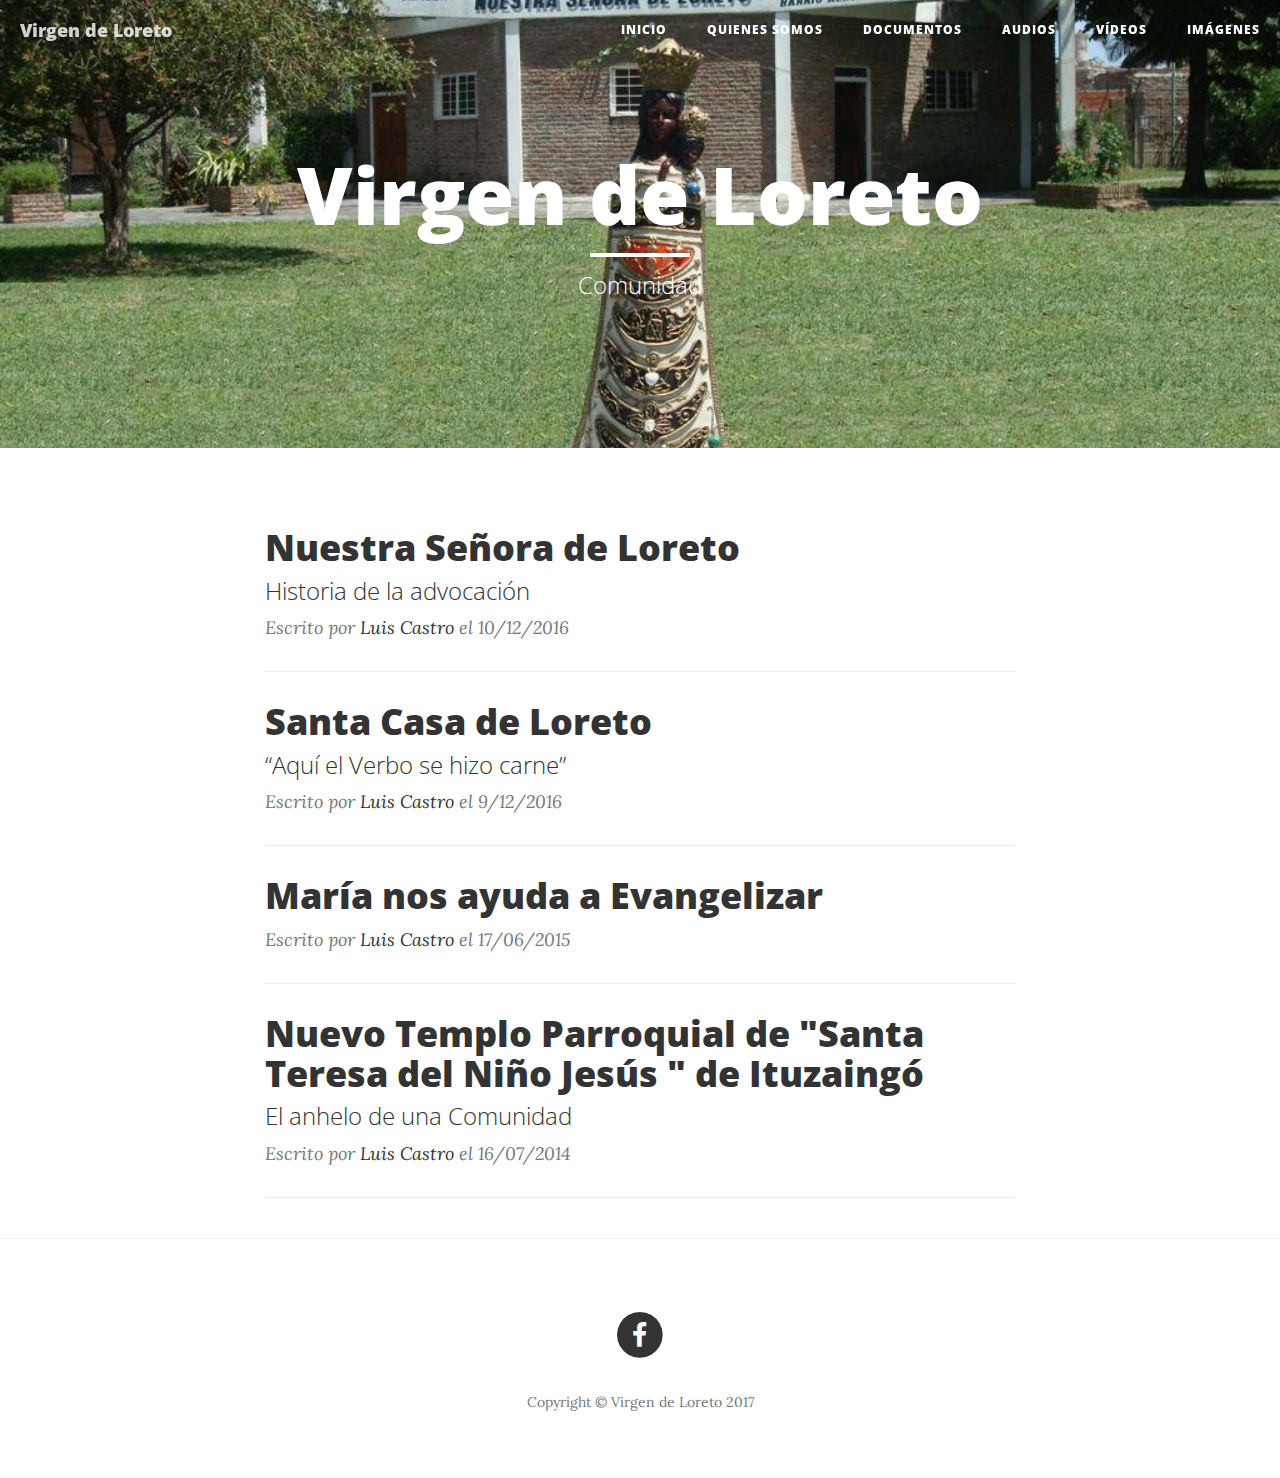
==== commit ed722ca3: "Automated Rebuild" ====
--- a/index.html
+++ b/index.html
@@ -1 +1 @@
-<!DOCTYPE html><html lang="en"></html><head><meta charset="utf-8" /><meta content="IE=edge" http-equiv="X-UA-Compatible" /><meta content="width=device-width, initial-scale=1" name="viewport" /><meta content="" name="description" /><meta content="" name="author" /><title>Virgen de Loreto</title><link href="/stylesheets/bootstrap.min.css" rel="stylesheet" /><link href="/stylesheets/clean-blog.css" rel="stylesheet" /><link href="/stylesheets/font-awesome.min.css" rel="stylesheet" type="text/css" /><link href="https://fonts.googleapis.com/css?family=Lora:400,700,400italic,700italic" rel="stylesheet" type="text/css" /><link href="https://fonts.googleapis.com/css?family=Open+Sans:300italic,400italic,600italic,700italic,800italic,400,300,600,700,800" rel="stylesheet" type="text/css" /><link href="/stylesheets/blog.css" rel="stylesheet" /><!--[if lt IE 9]><script src="https://oss.maxcdn.com/libs/html5shiv/3.7.0/html5shiv.js"></script><script src="https://oss.maxcdn.com/libs/respond.js/1.4.2/respond.min.js"></script><![endif]--></head><body><nav class="navbar navbar-default navbar-custom navbar-fixed-top"><div class="container-fluid"><div class="navbar-header page-scroll"><button class="navbar-toggle" data-target="#bs-navbar-collapse-1" data-toggle="collapse" type="button"><span class="sr-only">Toggle navigation</span>Menu <i class="fa fa-bars"></i></button><a class="navbar-brand" href="/index.html">Virgen de Loreto</a></div><div class="collapse navbar-collapse" id="bs-navbar-collapse-1"><ul class="nav navbar-nav navbar-right"><li><a href="/index.html">Inicio</a></li><li><a href="/quienes-somos.html">Quienes Somos</a></li><li><a href="/documentos.html">Documentos</a></li><li><a href="/audios.html">Audios</a></li><li><a href="/videos.html">Vídeos</a></li><li><a href="/imagenes.html">Imágenes</a></li></ul></div></div></nav></body><header class="intro-header" style="background-image: url('images/home-bg.jpg')"><div class="container"><div class="row"><div class="col-lg-8 col-lg-offset-2 col-md-10 col-md-offset-1"><div class="site-heading"><h1>Virgen de Loreto</h1><hr class="small"><span class="subheading">Comunidad</span></hr></div></div></div></div></header><div class="container"><div class="row"><div class="col-lg-8 col-lg-offset-2 col-md-10 col-md-offset-1"><div class="post-preview"><a href="/posts/santa-casa-de-loreto.html"><h2 class="post-title">Santa Casa de Loreto</h2><h3 class="post-subtitle">“Aquí el Verbo se hizo carne”</h3></a><p class="post-meta">Escrito por <a href="#">Luis Castro</a> el 11/12/2016</p></div><hr /><div class="post-preview"><a href="/posts/nuestra-señora-de-loreto.html"><h2 class="post-title">Nuestra Señora de Loreto</h2><h3 class="post-subtitle">Historia de la advocación</h3></a><p class="post-meta">Escrito por <a href="#">Luis Castro</a> el 10/12/2016</p></div><hr /><div class="post-preview"><a href="/posts/evangelizando-de-la-mano-de-maria.html"><h2 class="post-title">María nos ayuda a Evangelizar</h2></a><p class="post-meta">Escrito por <a href="#">Luis Castro</a> el 17/06/2015</p></div><hr /><div class="post-preview"><a href="/posts/nuevo-templo-parroquial-de-santa-teresa-del-nino-jesus-de-ituzaingo.html"><h2 class="post-title">Nuevo Templo Parroquial de "Santa Teresa del Niño Jesús " de Ituzaingó</h2><h3 class="post-subtitle">El anhelo de una Comunidad</h3></a><p class="post-meta">Escrito por <a href="#">Luis Castro</a> el 16/07/2014</p></div><hr /></div></div></div><hr /><footer><div class="container"><div class="row"><div class="col-lg-8 col-lg-offset-2 col-md-10 col-md-offset-1"><ul class="list-inline text-center"><li><a href="https://www.facebook.com/virgende.loreto.7/"><span class="fa-stack fa-lg"><i class="fa fa-circle fa-stack-2x"></i><i class="fa fa-facebook fa-stack-1x fa-inverse"></i></span></a></li></ul><p class="copyright text-muted">Copyright &copy; Virgen de Loreto 2017</p></div></div></div></footer><script src="/javascripts/jquery.min.js"></script><script src="/javascripts/bootstrap.min.js"></script><script src="/javascripts/clean-blog.js"></script>+<!DOCTYPE html><html lang="en"></html><head><meta charset="utf-8" /><meta content="IE=edge" http-equiv="X-UA-Compatible" /><meta content="width=device-width, initial-scale=1" name="viewport" /><meta content="" name="description" /><meta content="" name="author" /><title>Virgen de Loreto</title><link href="/stylesheets/bootstrap.min.css" rel="stylesheet" /><link href="/stylesheets/clean-blog.css" rel="stylesheet" /><link href="/stylesheets/font-awesome.min.css" rel="stylesheet" type="text/css" /><link href="https://fonts.googleapis.com/css?family=Lora:400,700,400italic,700italic" rel="stylesheet" type="text/css" /><link href="https://fonts.googleapis.com/css?family=Open+Sans:300italic,400italic,600italic,700italic,800italic,400,300,600,700,800" rel="stylesheet" type="text/css" /><link href="/stylesheets/blog.css" rel="stylesheet" /><!--[if lt IE 9]><script src="https://oss.maxcdn.com/libs/html5shiv/3.7.0/html5shiv.js"></script><script src="https://oss.maxcdn.com/libs/respond.js/1.4.2/respond.min.js"></script><![endif]--></head><body><nav class="navbar navbar-default navbar-custom navbar-fixed-top"><div class="container-fluid"><div class="navbar-header page-scroll"><button class="navbar-toggle" data-target="#bs-navbar-collapse-1" data-toggle="collapse" type="button"><span class="sr-only">Toggle navigation</span>Menu <i class="fa fa-bars"></i></button><a class="navbar-brand" href="/index.html">Virgen de Loreto</a></div><div class="collapse navbar-collapse" id="bs-navbar-collapse-1"><ul class="nav navbar-nav navbar-right"><li><a href="/index.html">Inicio</a></li><li><a href="/quienes-somos.html">Quienes Somos</a></li><li><a href="/documentos.html">Documentos</a></li><li><a href="/audios.html">Audios</a></li><li><a href="/videos.html">Vídeos</a></li><li><a href="/imagenes.html">Imágenes</a></li></ul></div></div></nav></body><header class="intro-header" style="background-image: url('images/home-bg.jpg')"><div class="container"><div class="row"><div class="col-lg-8 col-lg-offset-2 col-md-10 col-md-offset-1"><div class="site-heading"><h1>Virgen de Loreto</h1><hr class="small"><span class="subheading">Comunidad</span></hr></div></div></div></div></header><div class="container"><div class="row"><div class="col-lg-8 col-lg-offset-2 col-md-10 col-md-offset-1"><div class="post-preview"><a href="/posts/nuestra-señora-de-loreto.html"><h2 class="post-title">Nuestra Señora de Loreto</h2><h3 class="post-subtitle">Historia de la advocación</h3></a><p class="post-meta">Escrito por <a href="#">Luis Castro</a> el 10/12/2016</p></div><hr /><div class="post-preview"><a href="/posts/santa-casa-de-loreto.html"><h2 class="post-title">Santa Casa de Loreto</h2><h3 class="post-subtitle">“Aquí el Verbo se hizo carne”</h3></a><p class="post-meta">Escrito por <a href="#">Luis Castro</a> el  9/12/2016</p></div><hr /><div class="post-preview"><a href="/posts/evangelizando-de-la-mano-de-maria.html"><h2 class="post-title">María nos ayuda a Evangelizar</h2></a><p class="post-meta">Escrito por <a href="#">Luis Castro</a> el 17/06/2015</p></div><hr /><div class="post-preview"><a href="/posts/nuevo-templo-parroquial-de-santa-teresa-del-nino-jesus-de-ituzaingo.html"><h2 class="post-title">Nuevo Templo Parroquial de "Santa Teresa del Niño Jesús " de Ituzaingó</h2><h3 class="post-subtitle">El anhelo de una Comunidad</h3></a><p class="post-meta">Escrito por <a href="#">Luis Castro</a> el 16/07/2014</p></div><hr /></div></div></div><hr /><footer><div class="container"><div class="row"><div class="col-lg-8 col-lg-offset-2 col-md-10 col-md-offset-1"><ul class="list-inline text-center"><li><a href="https://www.facebook.com/virgende.loreto.7/"><span class="fa-stack fa-lg"><i class="fa fa-circle fa-stack-2x"></i><i class="fa fa-facebook fa-stack-1x fa-inverse"></i></span></a></li></ul><p class="copyright text-muted">Copyright &copy; Virgen de Loreto 2017</p></div></div></div></footer><script src="/javascripts/jquery.min.js"></script><script src="/javascripts/bootstrap.min.js"></script><script src="/javascripts/clean-blog.js"></script>